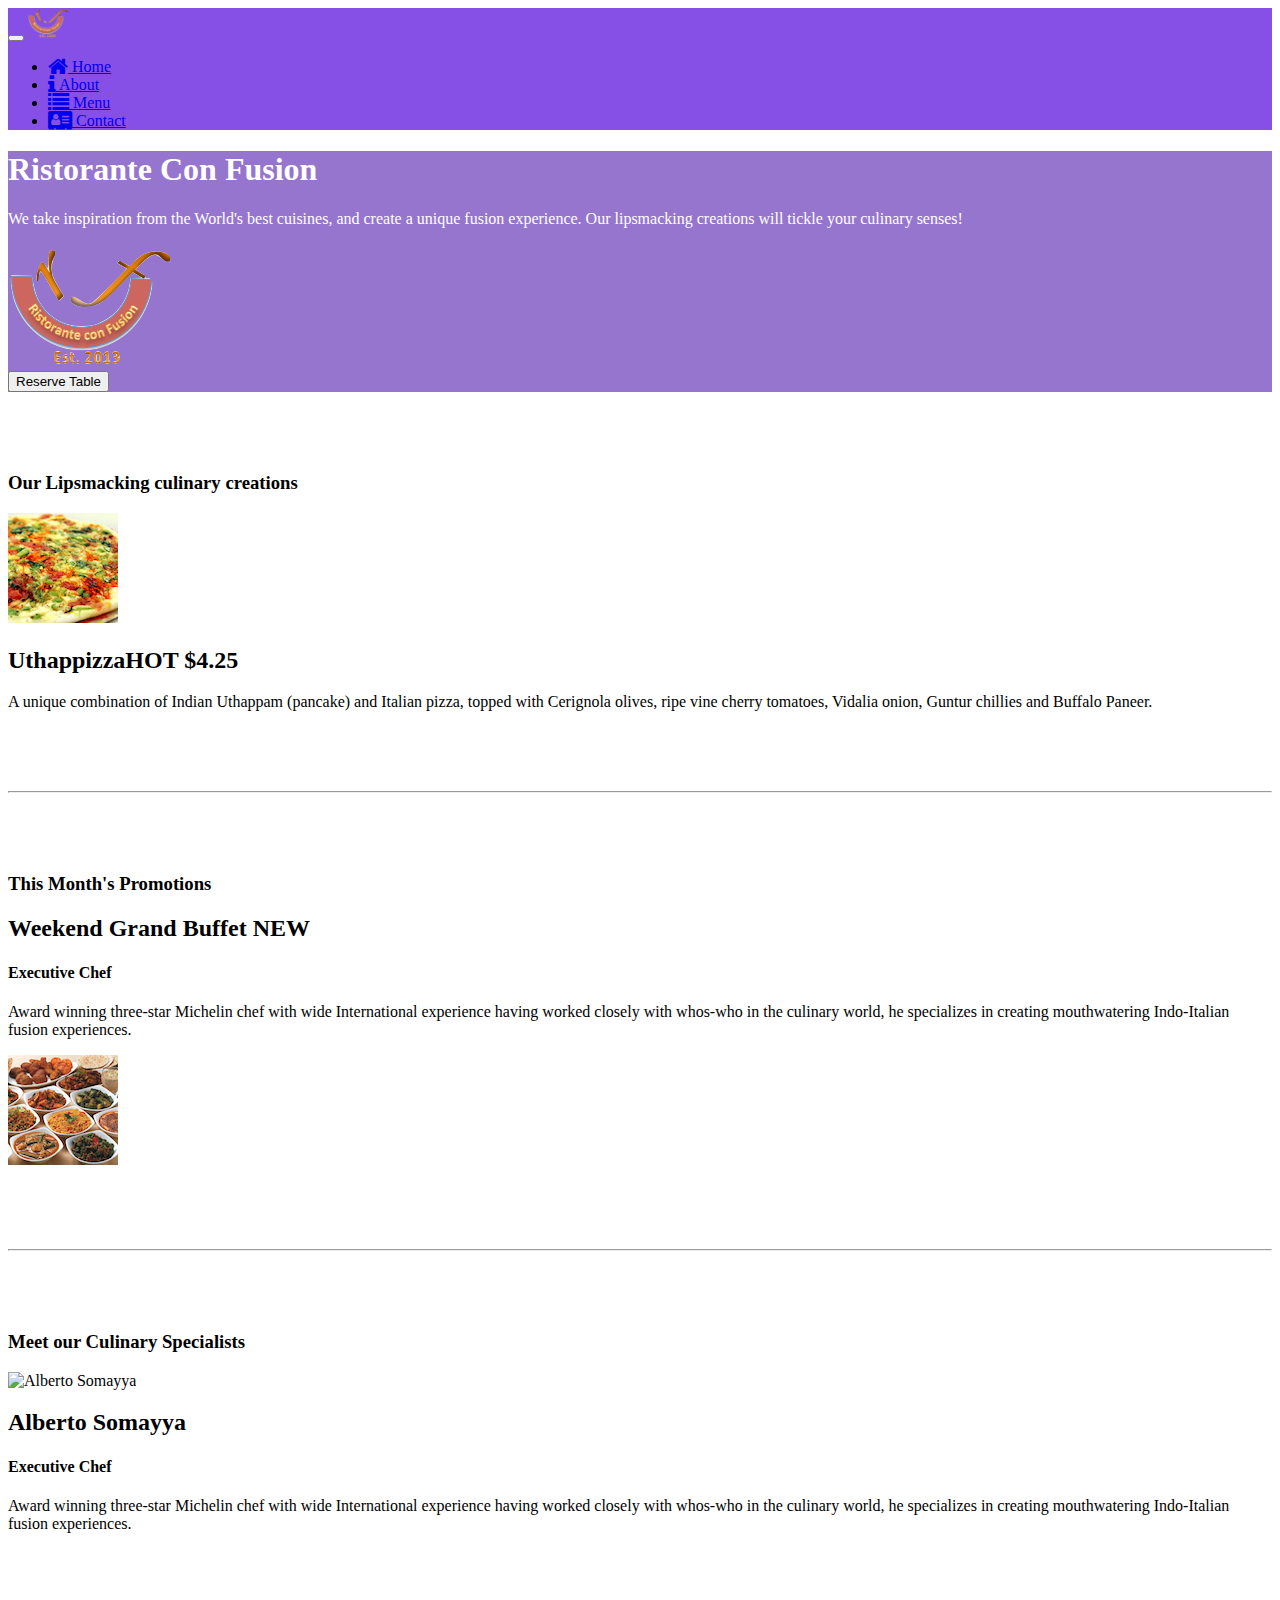
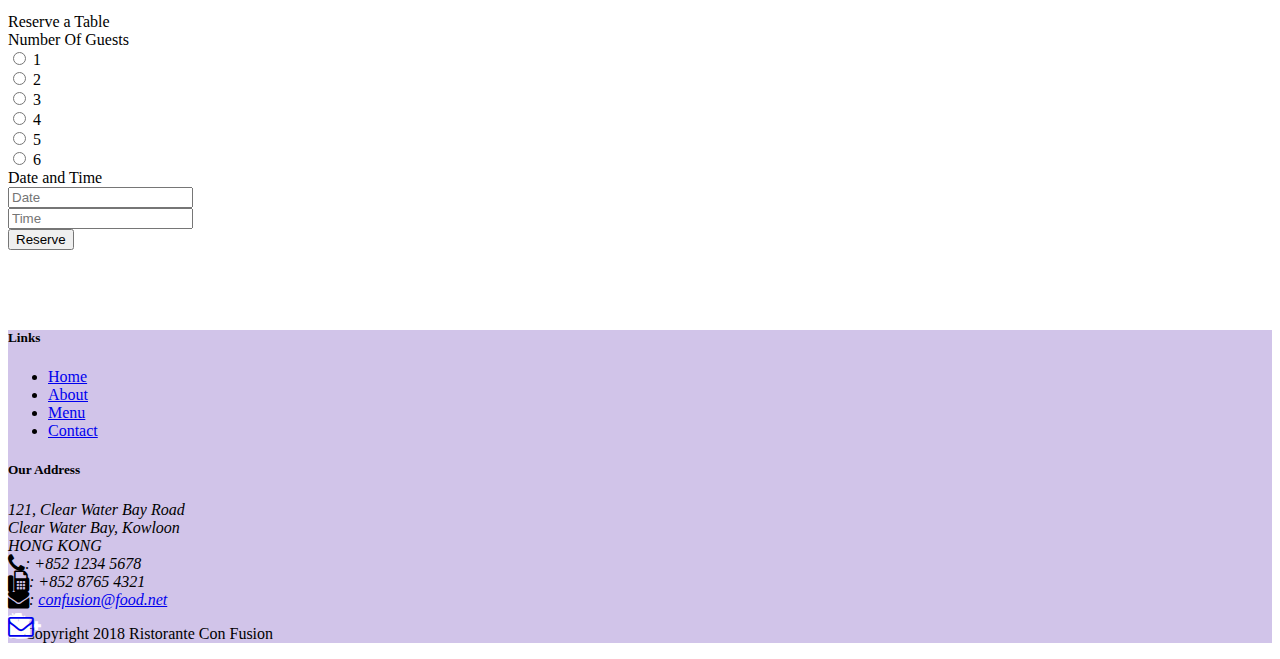
==== index.html @ 888e62ad "commit" ====
<!DOCTYPE html>
<html lang="en">

<head>

    <title>Ristorante Con Fusion: About Us</title>
    <!-- Required meta tags always come first -->
    <meta charset="utf-8">
    <meta name="viewport" content="width=device-width, initial-scale=1, shrink-to-fit=no">
    <meta http-equiv="x-ua-compatible" content="ie=edge">

    <!-- Bootstrap CSS -->
            <link rel="stylesheet" href="https://stackpath.bootstrapcdn.com/bootstrap/4.5.0/css/bootstrap.min.css" integrity="sha384-9aIt2nRpC12Uk9gS9baDl411NQApFmC26EwAOH8WgZl5MYYxFfc+NcPb1dKGj7Sk" crossorigin="anonymous">
        <link rel="stylesheet" href="./css/styles.css">
        <link rel="stylesheet" href="./font-awesome-4.7.0/css/font-awesome.min.css">
        <link rel="stylesheet" href="./bootstrap-social-gh-pages/bootstrap-social.css">
</head>

<body>
    <nav class="navbar navbar-dark navbar-expand-sm fixed-top">
        <div class="container">
            <button class="navbar-toggler" type="button" data-toggle="collapse" data-target="#NB">
                <span class="navbar-toggler-icon"></span>
            </button>
            
            <a class="navbar-brand mr-auto" href="#"><img src="./img/logo.png" height="30" width="41"></a>
            <div class="collapse navbar-collapse" id="NB">
                <ul class="navbar-nav mr-auto">
                        <li class="nav-item"><a class="nav-link active" href="./index.html"><span class="fa fa-home fa-lg"></span> Home</a></li>
                        <li class="nav-item"><a class="nav-link" href="./aboutus.html"><span class="fa fa-info fa-lg"></span> About</a></li>
                        <li class="nav-item"><a class="nav-link" href="#"><span class="fa fa-list fa-lg"></span> Menu</a></li>
                        <li class="nav-item"><a class="nav-link" href="./contactus.html"><span class="fa fa-address-card fa-lg"></span> Contact</a></li>
                </ul>
            </div>
        </div>
    </nav>

    <header class="jumbotron">
        <div class="container">
            <div class="row row-header pt-5">
                <div class="col-12 col-sm-6">
                    <h1>Ristorante Con Fusion</h1>
                    <p>We take inspiration from the World's best cuisines, and create a unique fusion experience. Our lipsmacking creations will tickle your culinary senses!</p>
                </div>
                <div class="col-12 col-sm-3 align-self-center">
                    <img src="./img/logo.png" class="img-fluid">
                </div>
                <div class="col-12 col-sm align-self-center">
                    <button type="button" id="reserve-btn" for="reserve" class="btn btn-warning btn-block">Reserve  Table</button>
                </div>
            </div>
        </div>
    </header>

    <div class="container">

        <div class="row row-content align-items-center">
            <div class="col-12 col-sm-4 order-sm-last col-md-3">
                <h3>Our Lipsmacking culinary creations</h3>
            </div>
            <div class="col col-sm order-sm-first col-md">
            <div class="media">
                <img class="d-flex mr-3 img-thumbnail align-self-center"
                        src="./img/uthappizza.png" alt="Uthappizza">
                <div class="media-body">
                    <h2 class="mt-0">Uthappizza<span class="badge badge-danger">HOT </span> <span class="badge badge-pill badge-secondary">$4.25</span></h2>
                    <p class="d-none d-sm-block">A unique combination of Indian Uthappam (pancake) and
                        Italian pizza, topped with Cerignola olives, ripe vine
                        cherry tomatoes, Vidalia onion, Guntur chillies and
                        Buffalo Paneer.</p>
                </div>
            </div>
            </div>
        </div>
        <hr>



        <div class="row row-content align-items-center">
            <div class="col-12 col-sm-4 order-sm-first col-md-3">
                <h3>This Month's Promotions</h3>
            </div>
            <div class="col col-sm order-sm-last col-md">
                <div class="media">
                    
                    <div class="media-body">
                        <h2 class="mt-0">Weekend Grand Buffet <span class="badge badge-danger">NEW</span></h2>
                        <h4>Executive Chef</h4>
                        <p class="d-none d-sm-block">Award winning three-star Michelin chef with wide
                            International experience having worked closely with
                            whos-who in the culinary world, he specializes in
                            creating mouthwatering Indo-Italian fusion experiences.
                            </p>
                    </div>
                    <img class="d-flex ml-3 img-thumbnail align-self-center"
                            src="./img/buffet.png" alt="buffet">
                </div>
            </div>
        </div>
        <hr>



        <div class="row row-content align-items-center">
            <div class="col-12 col-sm-4 order-sm-last col-md-3">
                <h3>Meet our Culinary Specialists</h3>
            </div>
            <div class="col col-sm order-sm-first col-md">
                <div class="media">
                    <img class="d-flex mr-3 img-thumbnail align-self-center"
                            src="./img/" alt="Alberto Somayya">
                    <div class="media-body">
                        <h2 class="mt-0">Alberto Somayya</h2>
                        <h4>Executive Chef</h4>
                        <p class="d-none d-sm-block">Award winning three-star Michelin chef with wide
                            International experience having worked closely with
                            whos-who in the culinary world, he specializes in
                            creating mouthwatering Indo-Italian fusion experiences.
                            </p>
                    </div>
                </div>
            </div>
        </div>

        <div class=" row-content col-12 col-sm-6 ml-auto mr-auto " id="reserve">
            <div class="card">
                <div class="card-header bg-warning">Reserve a Table</div>
                <div class="card-body">
                    <form>
                        <div class="form-group row">
                            <label class="col-12 col-sm-3 col-form-label">Number Of Guests</label>
                            <div class="col-12 col-sm-9">
                                <div class="custom-control custom-radio custom-control-inline">
                                    <input type="radio" id="customRadioInline1" name="customRadioInline1" class="custom-control-input">
                                    <label class="custom-control-label" for="customRadioInline1">1</label>
                                </div>
                                <div class="custom-control custom-radio custom-control-inline">
                                    <input type="radio" id="customRadioInline2" name="customRadioInline2" class="custom-control-input">
                                    <label class="custom-control-label" for="customRadioInline2">2</label>
                                </div>
    
                                <div class="custom-control custom-radio custom-control-inline">
                                    <input type="radio" id="customRadioInline3" name="customRadioInline3" class="custom-control-input">
                                    <label class="custom-control-label" for="customRadioInline3">3</label>
                                </div>
    
                                <div class="custom-control custom-radio custom-control-inline">
                                    <input type="radio" id="customRadioInline4" name="customRadioInline4" class="custom-control-input">
                                    <label class="custom-control-label" for="customRadioInline4">4</label>
                                </div>
    
                                <div class="custom-control custom-radio custom-control-inline">
                                    <input type="radio" id="customRadioInline5" name="customRadioInline5" class="custom-control-input">
                                    <label class="custom-control-label" for="customRadioInline5">5</label>
                                </div>
    
                                <div class="custom-control custom-radio custom-control-inline">
                                    <input type="radio" id="customRadioInline6" name="customRadioInline6" class="custom-control-input">
                                    <label class="custom-control-label" for="customRadioInline6">6</label>
                                </div>
                            </div>
                            

                        </div>

                        <div class="form-group row">
                            <label class="col-12 col-md-3 col-form-label" for="dateandtime">Date and Time</label>
                            
                            <div class="col-md-4">
                                <input type="text" class=" form-control" placeholder="Date">
                            </div>
                            <div class="col-md-4">
                                <input type="text" class=" form-control" placeholder="Time">
                            </div>
                            
                        </div>

                        <div class="form-group row">
                            <div class="offset-md-3 col-md-10">
                                <button type="submit" class="btn btn-primary">Reserve</button>
                            </div>
                        </div>
                    </form>
                </div>
            </div>
        </div>
        
        
    </div>

    

    

    <footer class="footer">
        <div class="container">
            <div class="row">             
                <div class="col-4 offset-1 col-sm-2">
                    <h5>Links</h5>
                    <ul class="list-unstyled">
                        <li><a href="#">Home</a></li>
                        <li><a href="aboutus.html">About</a></li>
                        <li><a href="#">Menu</a></li>
                        <li><a href="contactus.html">Contact</a></li>
                    </ul>
                </div>
                <div class="col-7 col-sm-5">
                    <h5>Our Address</h5>
                    <address>
		              121, Clear Water Bay Road<br>
		              Clear Water Bay, Kowloon<br>
		              HONG KONG<br>
                      <i class="fa fa-phone fa-lg"></i>: +852 1234 5678<br>
                      <i class="fa fa-fax fa-lg"></i>: +852 8765 4321<br>
                      <i class="fa fa-envelope fa-lg"></i>: 
                      <a href="mailto:confusion@food.net">confusion@food.net</a>
		           </address>
                </div>
                <div class="col-12 col-sm-4 align-self-center">
                    <div class="text-center">
                        <a class="btn btn-social-icon btn-google" href="http://google.com/+"><i class="fa fa-google-plus"></i></a>
                        <a class="btn btn-social-icon btn-facebook" href="http://www.facebook.com/profile.php?id="><i class="fa fa-facebook"></i></a>
                        <a class="btn btn-social-icon btn-linkedin" href="http://www.linkedin.com/in/"><i class="fa fa-linkedin"></i></a>
                        <a class="btn btn-social-icon btn-twitter" href="http://twitter.com/"><i class="fa fa-twitter"></i></a>
                        <a class="btn btn-social-icon btn-google" href="http://youtube.com/"><i class="fa fa-youtube"></i></a>
                        <a class="btn btn-social-icon" href="mailto:"><i class="fa fa-envelope-o"></i></a>
                    </div>
                </div>
           </div>
           <div class="row justify-content-center">             
                <div class="col-auto">
                    <p>© Copyright 2018 Ristorante Con Fusion</p>
                </div>
           </div>
        </div>
    </footer>
    <!-- jQuery first, then Popper.js, then Bootstrap JS. -->
    <script src="https://code.jquery.com/jquery-3.3.1.slim.min.js" integrity="sha384-q8i/X+965DzO0rT7abK41JStQIAqVgRVzpbzo5smXKp4YfRvH+8abtTE1Pi6jizo" crossorigin="anonymous"></script>
    <script src="https://cdnjs.cloudflare.com/ajax/libs/popper.js/1.14.6/umd/popper.min.js" integrity="sha384-wHAiFfRlMFy6i5SRaxvfOCifBUQy1xHdJ/yoi7FRNXMRBu5WHdZYu1hA6ZOblgut" crossorigin="anonymous"></script>
    <script src="https://stackpath.bootstrapcdn.com/bootstrap/4.2.1/js/bootstrap.min.js" integrity="sha384-B0UglyR+jN6CkvvICOB2joaf5I4l3gm9GU6Hc1og6Ls7i6U/mkkaduKaBhlAXv9k" crossorigin="anonymous"></script>
    <script src="./app.js"></script>
</body>

</html>
---- css/styles.css ----
.jumbotron{
    background: #9575CD ;
    margin-bottom: 0px;
    color: #fff;
}

nav{
    background-color: #6b27e0d0;
    z-index: 1;
}

body{
    z-index: 0;

}



.about-us{
    margin-top: 0%;
}



.row-content,content{
    margin:80px 0px;
}

.footer{
    background-color: #D1C4E9;
}

.footer-content{
    padding-top: 20px;
}
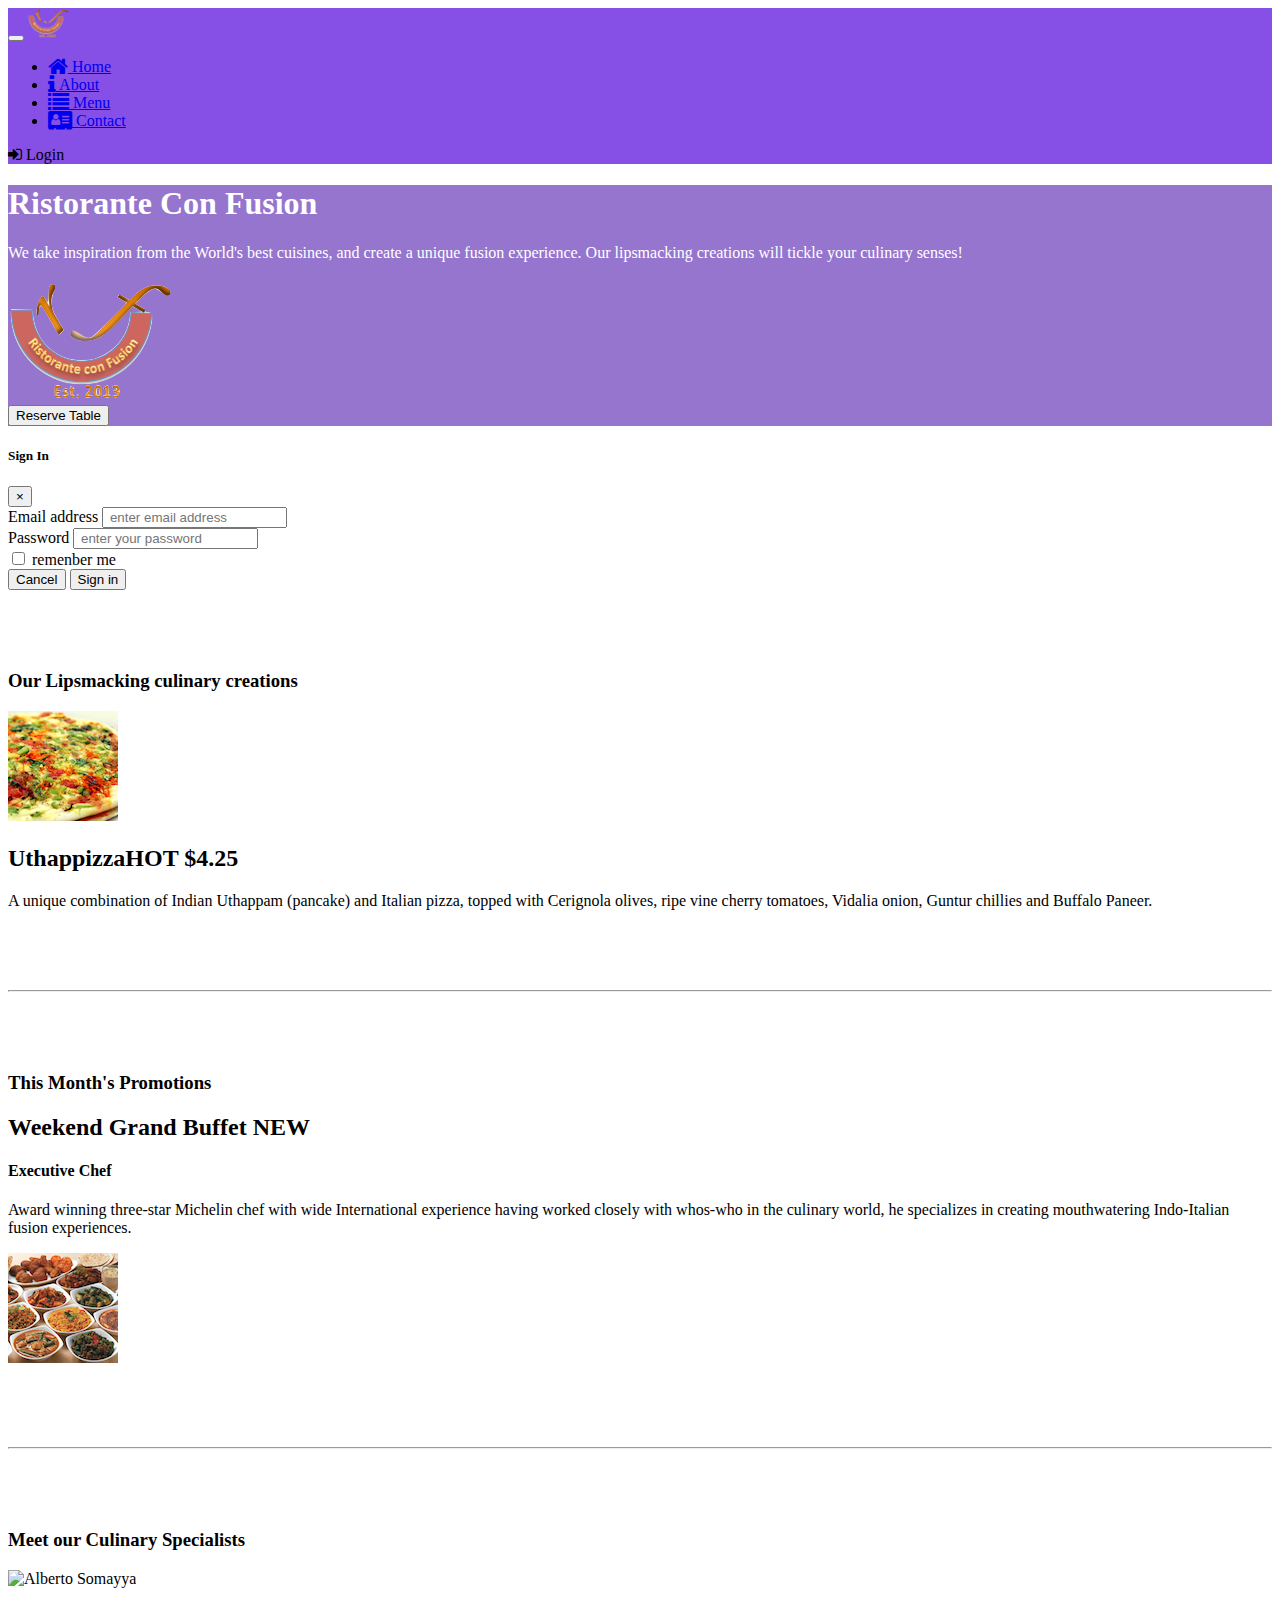
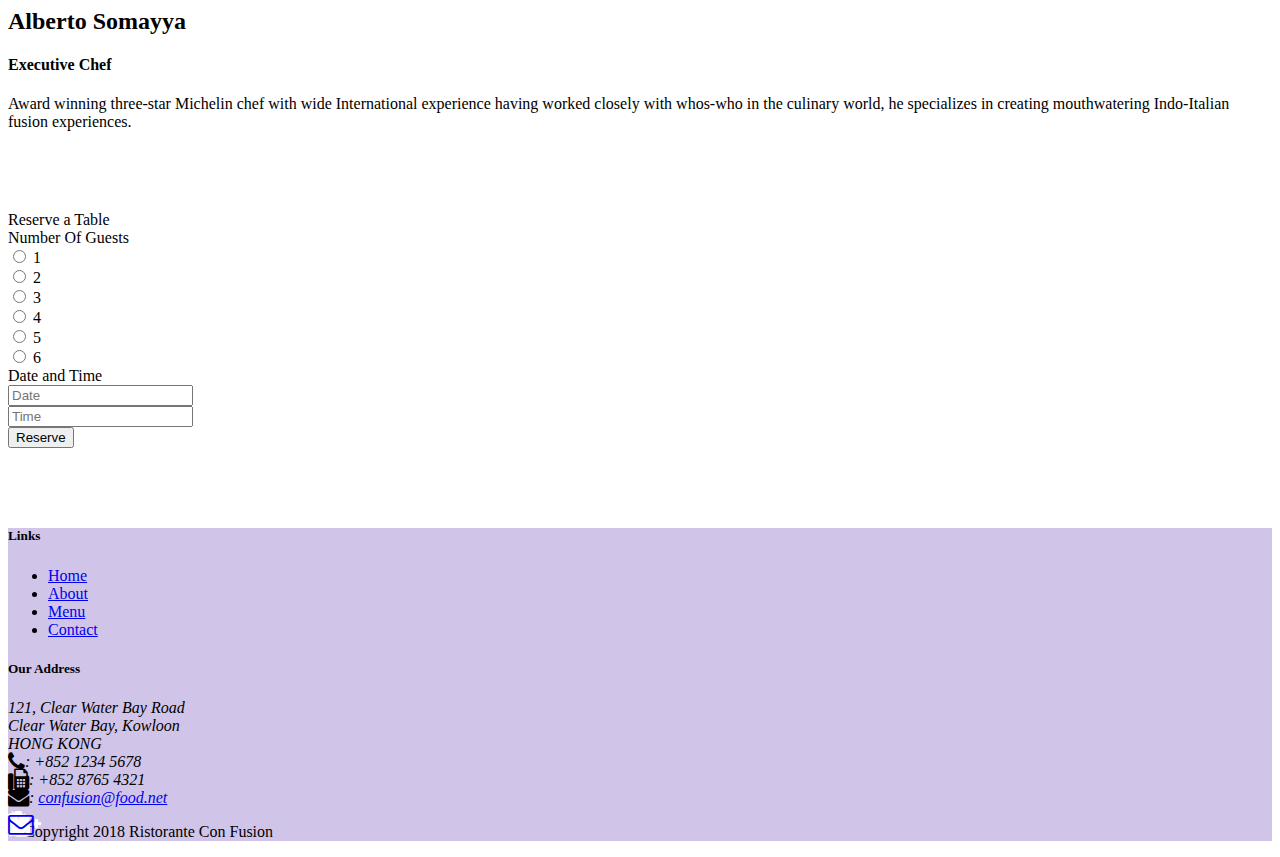
==== commit e87f57f8: ".." ====
--- a/index.html
+++ b/index.html
@@ -31,6 +31,10 @@
                         <li class="nav-item"><a class="nav-link" href="#"><span class="fa fa-list fa-lg"></span> Menu</a></li>
                         <li class="nav-item"><a class="nav-link" href="./contactus.html"><span class="fa fa-address-card fa-lg"></span> Contact</a></li>
                 </ul>
+                <span class="navbar-text">
+                    <a data-toggle="modal" data-target="#loginModal">
+                    <span class="fa fa-sign-in"></span> Login</a>
+                </span>
             </div>
         </div>
     </nav>
@@ -46,11 +50,58 @@
                     <img src="./img/logo.png" class="img-fluid">
                 </div>
                 <div class="col-12 col-sm align-self-center">
-                    <button type="button" id="reserve-btn" for="reserve" class="btn btn-warning btn-block">Reserve  Table</button>
+                    <button type="button" id="reserve-click"  data-toggle="tooltip" data-placement="left"  data-html="true" title="Or Call us at  <br><strong>+852 12345678</strong>"
+                    for="reserve" class="btn btn-warning btn-block">Reserve  Table</button>
                 </div>
             </div>
         </div>
     </header>
+
+
+
+                        <!-- modal -->
+
+
+
+
+
+    <div class="modal fade" id="loginModal" tabindex="-1" role="dialog" >
+        <div class="modal-dialog modal-dialog-centered" role="document">
+          <div class="modal-content">
+            <div class="modal-header">
+              <h5 class="modal-title" id="exampleModalLongTitle">Sign In</h5>
+              <button type="button" class="close" data-dismiss="modal" aria-label="Close">
+                <span aria-hidden="true">&times;</span>
+              </button>
+            </div>
+            <div class="modal-body">
+                <form>
+                    <div class="form-group col-8">
+                        <label for="inputemail">Email address</label>
+                        <input type="email" class="form-control" id="inputemail" placeholder=" enter email address">
+                    </div>
+
+                    <div class="form-group col-8">
+                        <label for="password">Password</label>
+                        <input type="password" class="form-control" id="password" placeholder=" enter your password">
+                    </div>
+
+                    <div class="form-check ml-auto">
+                        <input type="checkbox" class="form-check-input" id="exampleCheck1">
+                        <label class="form-check-label" for="exampleCheck1">remenber me</label>
+                    </div>
+
+                    <div class="form-row">
+                        <button type="button" class="btn btn-secondary btn-sm ml-auto" data-dismiss="modal">Cancel</button>
+                        <button type="submit" class="btn btn-primary btn-sm ml-1">Sign in</button>        
+                    </div>
+
+                </form>
+            </div>
+            
+          </div>
+        </div>
+      </div>
 
     <div class="container">
 
--- a/css/styles.css
+++ b/css/styles.css
@@ -31,8 +31,16 @@
 
 .footer{
     background-color: #D1C4E9;
+    
 }
 
 .footer-content{
     padding-top: 20px;
+}
+
+.tab-content {
+    border-left: 1px solid #ddd;
+    border-right: 1px solid #ddd;
+    border-bottom: 1px solid #ddd;
+    padding: 10px;
 }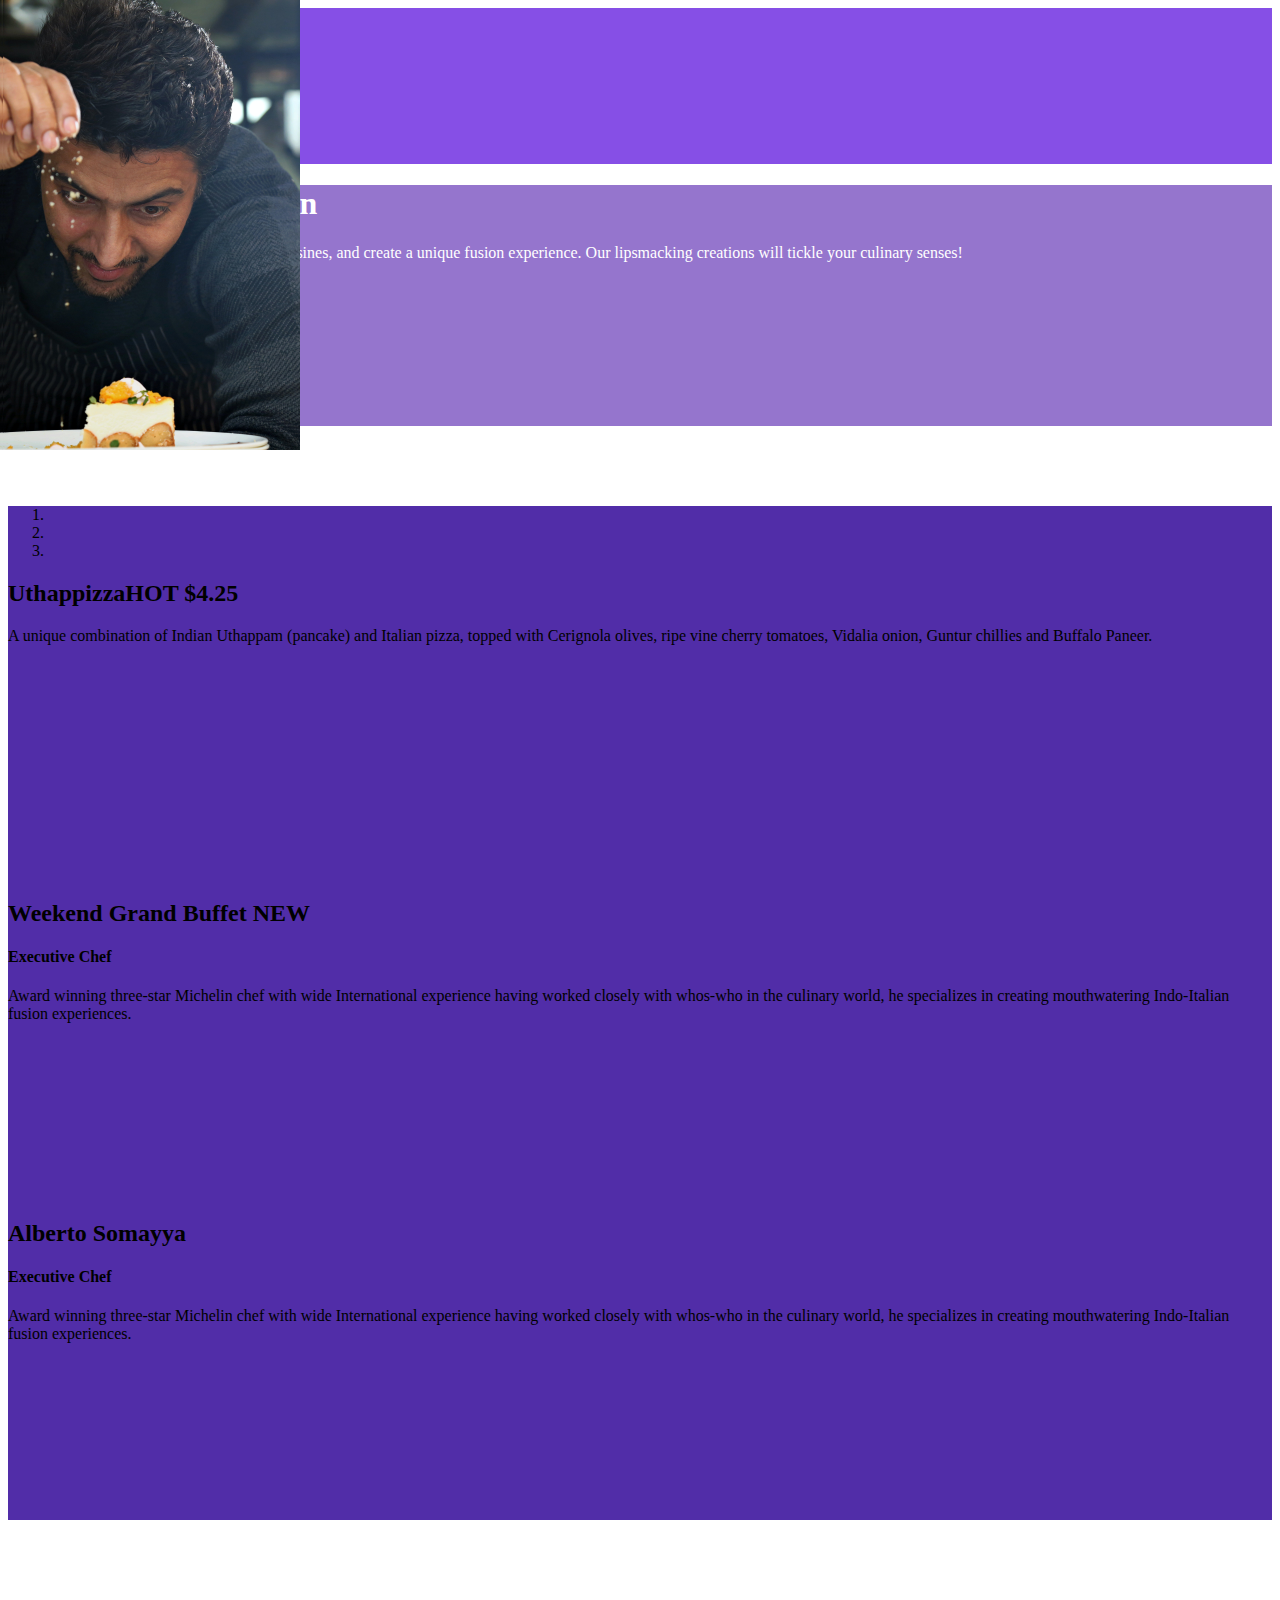
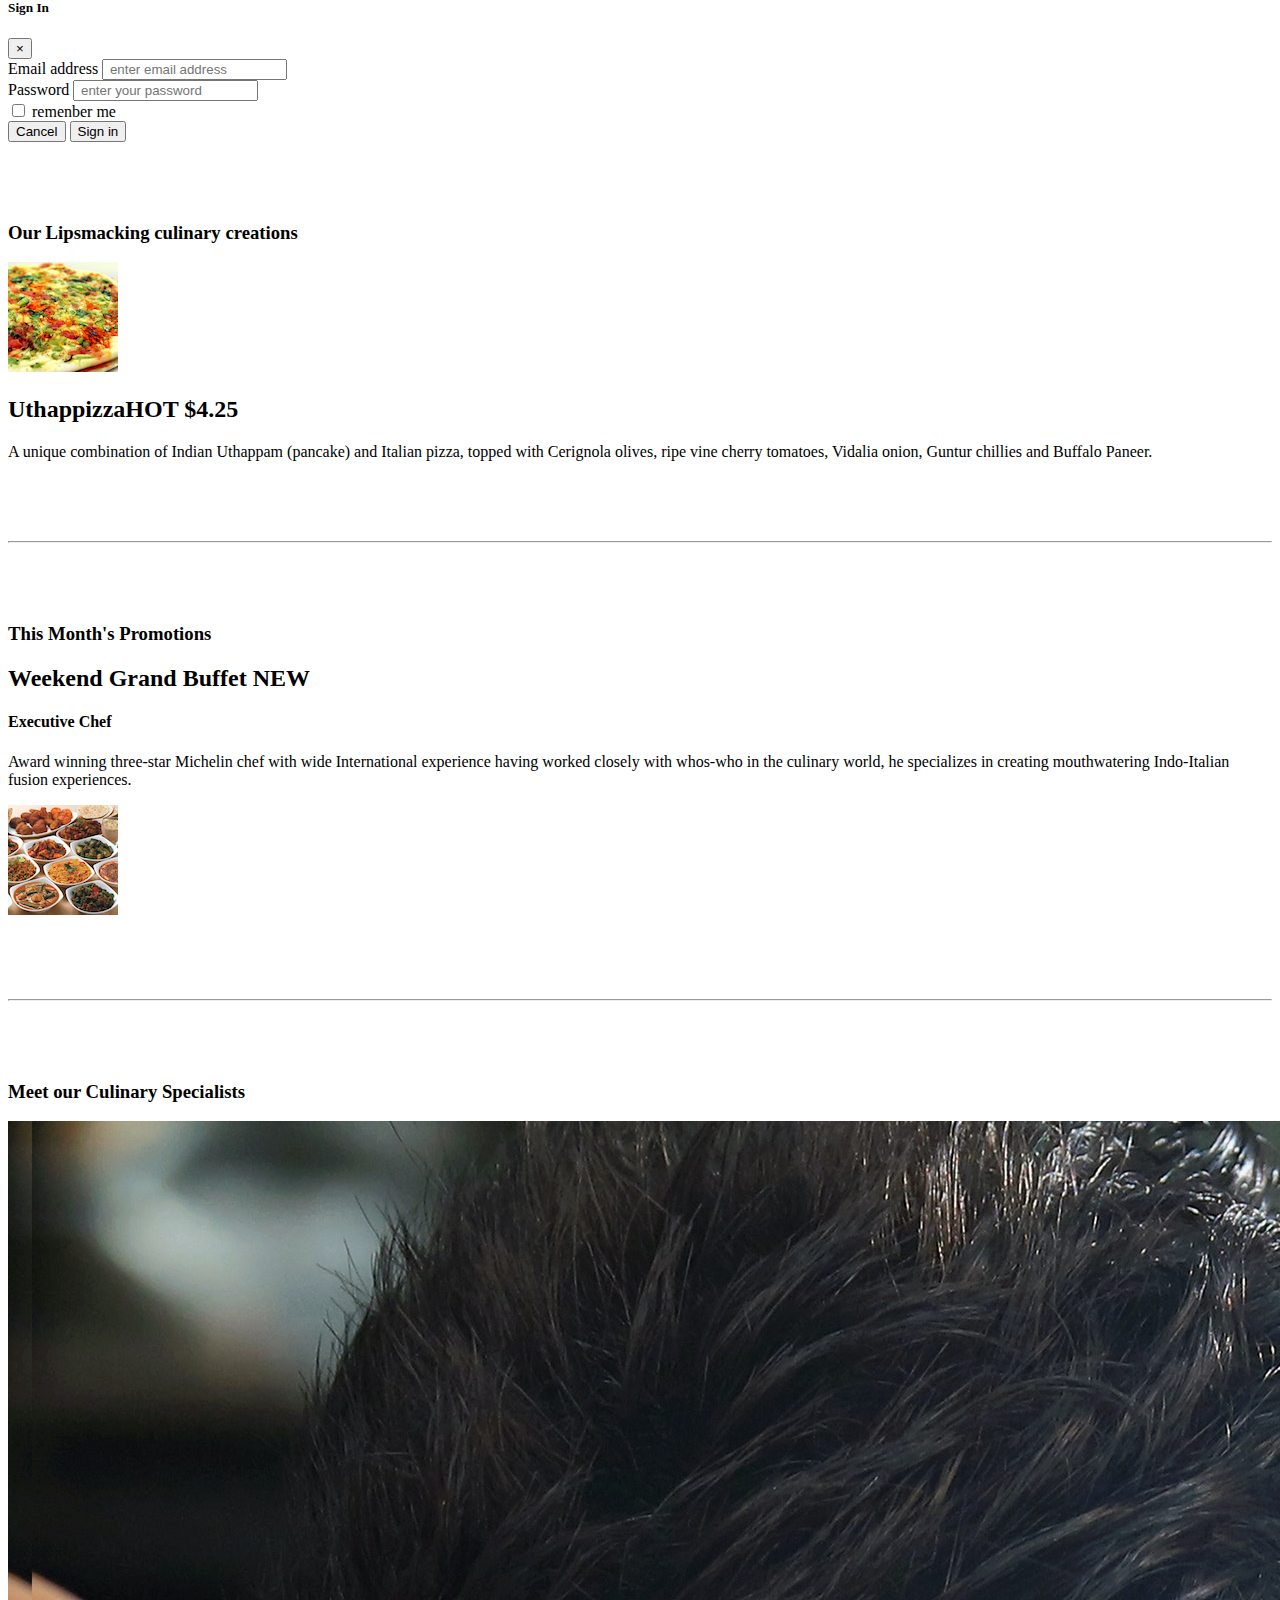
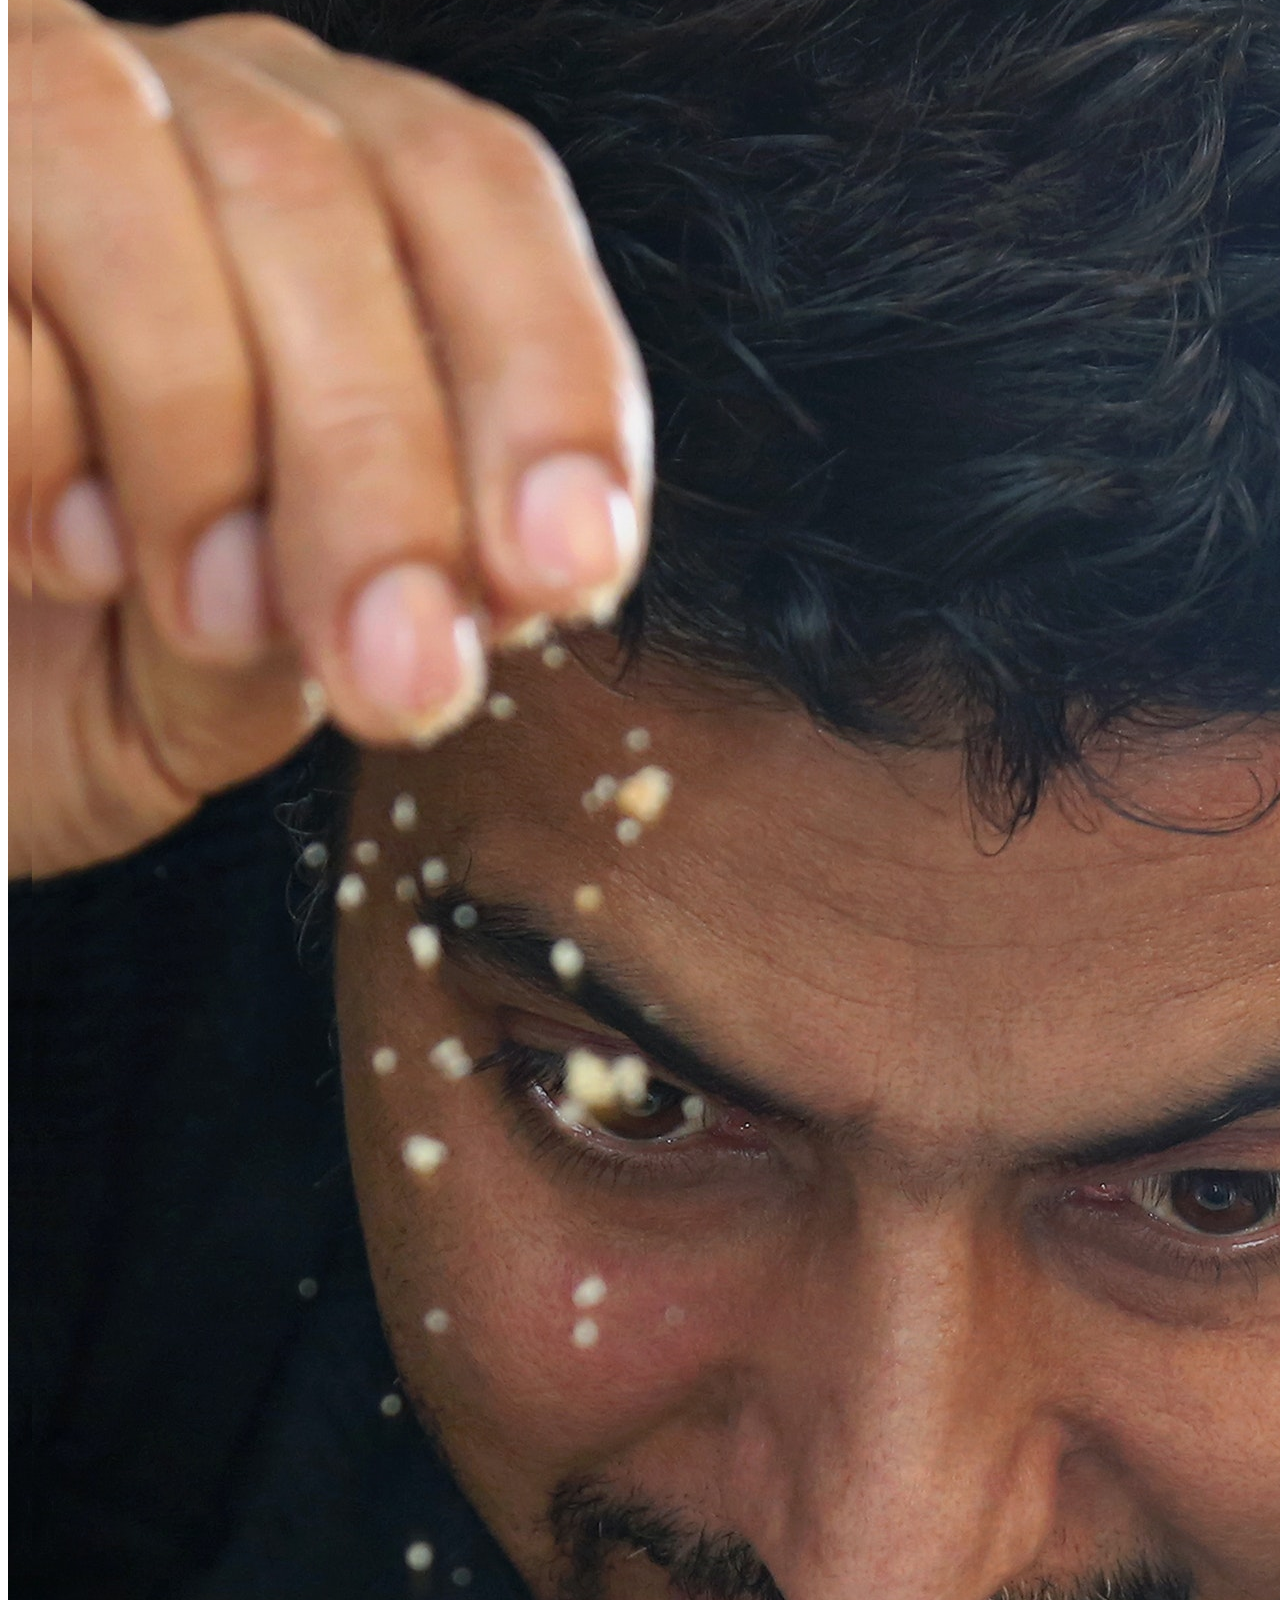
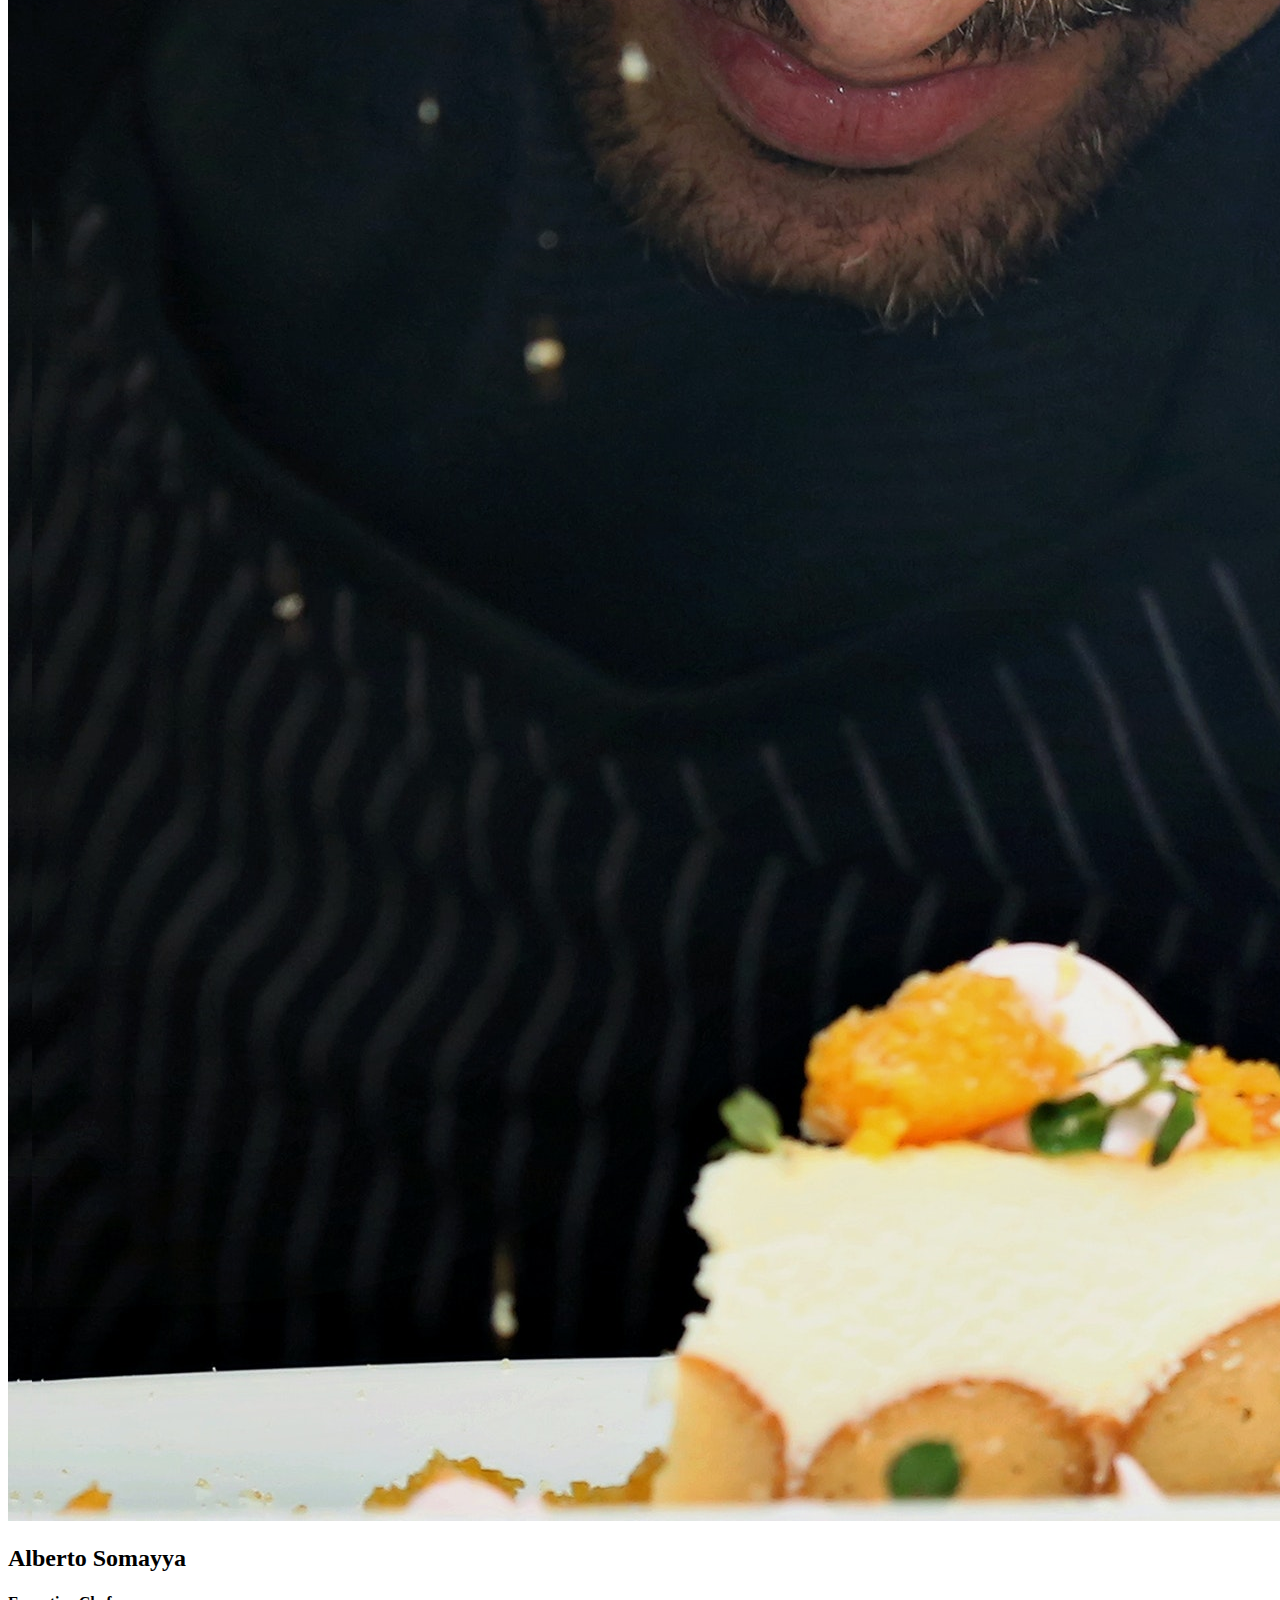
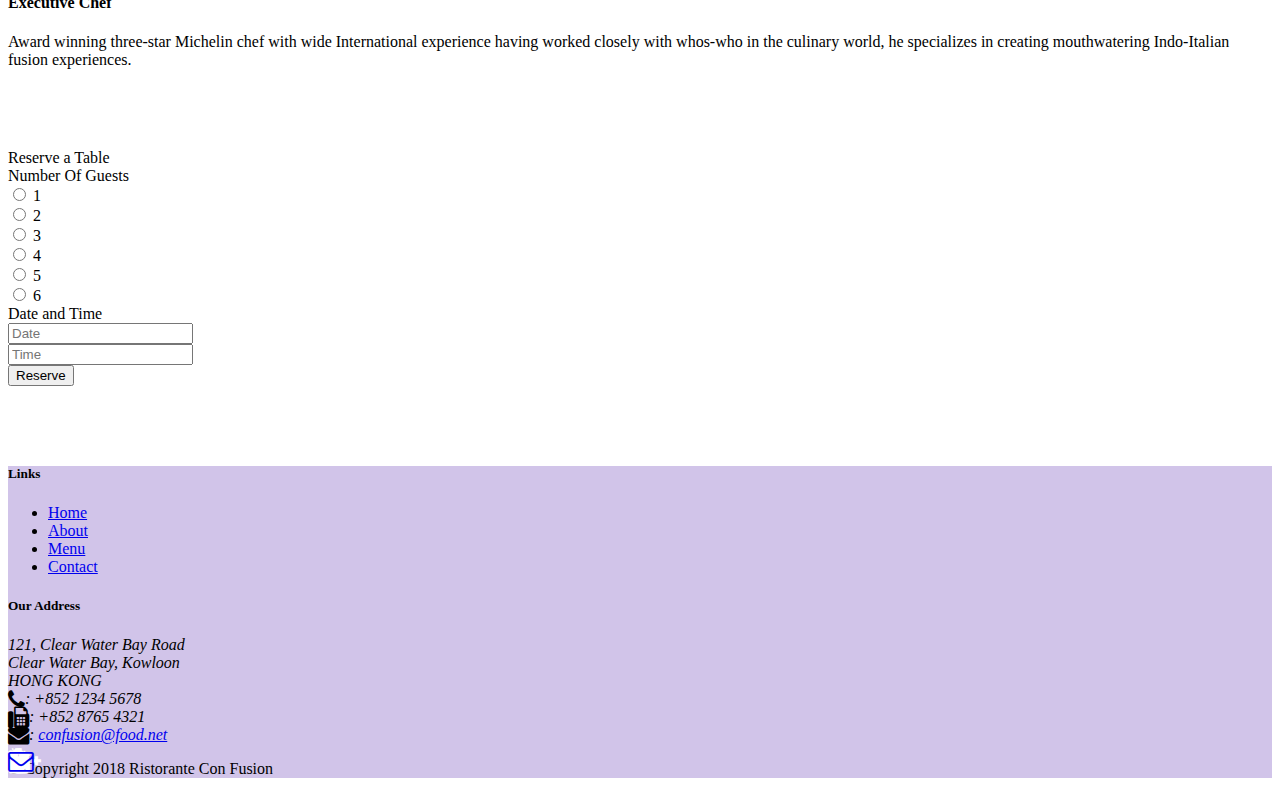
==== commit 2c59f2c7: "....." ====
--- a/index.html
+++ b/index.html
@@ -57,6 +57,68 @@
         </div>
     </header>
 
+                        <!-- Carousel -->
+
+                        <div class="row row-content">
+                            <div class="col">
+                               <div class="carousel slide" id="carouselslides" data-ride="carousel" >
+                                <ol class="carousel-indicators">
+                                    <li data-target="#carouselslides" data-slide-to="0" class="active"></li>
+                                    <li data-target="#carouselslides" data-slide-to="1"></li>
+                                    <li data-target="#carouselslides" data-slide-to="2"></li>
+                                  </ol>
+                                 <div class="carousel-inner" role="listbox">
+                                     <div class="carousel-item active">
+                                         <img class="d-block img-fluid "  src="./img/uthappizza.png">
+
+                                         <div class="carousel-caption d-none d-md-block">
+                                            <h2 class="mt-0">Uthappizza<span class="badge badge-danger">HOT </span> <span class="badge badge-pill badge-secondary">$4.25</span></h2>
+                                            <p class="d-none d-sm-block">A unique combination of Indian Uthappam (pancake) and
+                                                   Italian pizza, topped with Cerignola olives, ripe vine
+                                                   cherry tomatoes, Vidalia onion, Guntur chillies and
+                                                   Buffalo Paneer.</p>
+                                         </div>
+                                         
+                                     </div>
+
+                                     <div class="carousel-item ">
+                                        <img class="d-block img-fluid "  src="./img/buffet.png">
+                                        <div class="carousel-caption d-none d-md-block">
+                                            <h2 class="mt-0">Weekend Grand Buffet <span class="badge badge-danger">NEW</span></h2>
+                                            <h4>Executive Chef</h4>
+                                            <p class="d-none d-sm-block">Award winning three-star Michelin chef with wide
+                                                International experience having worked closely with
+                                                whos-who in the culinary world, he specializes in
+                                                creating mouthwatering Indo-Italian fusion experiences.
+                                                </p>
+                                         </div>
+                                    </div>
+
+                                    <div class="carousel-item ">
+                                        <img class="d-block img-fluid h"  src="./img/man-pouring-condiment-on-plate-of-food-2494658.jpg" >
+                                        <div class="carousel-caption d-none d-md-block">
+                                        <h2 class="mt-0">Alberto Somayya</h2>
+                                        <h4>Executive Chef</h4>
+                                        <p class="d-none d-sm-block">Award winning three-star Michelin chef with wide
+                                            International experience having worked closely with
+                                            whos-who in the culinary world, he specializes in
+                                            creating mouthwatering Indo-Italian fusion experiences.
+                                            </p>
+                                         </div>
+                                    </div>
+                                 </div>
+                                 <a class="carousel-control-prev" href="#carouselslides" role="button" data-slide="prev">
+                                    <span class="carousel-control-prev-icon" aria-hidden="true"></span>
+                                    <span class="sr-only">Previous</span>
+                                  </a>
+                                  <a class="carousel-control-next" href="#carouselslides" role="button" data-slide="next">
+                                    <span class="carousel-control-next-icon" aria-hidden="true"></span>
+                                    <span class="sr-only">Next</span>
+                                  </a>
+                               </div> 
+                            </div>
+                        </div>
+
 
 
                         <!-- modal -->
@@ -115,10 +177,10 @@
                         src="./img/uthappizza.png" alt="Uthappizza">
                 <div class="media-body">
                     <h2 class="mt-0">Uthappizza<span class="badge badge-danger">HOT </span> <span class="badge badge-pill badge-secondary">$4.25</span></h2>
-                    <p class="d-none d-sm-block">A unique combination of Indian Uthappam (pancake) and
-                        Italian pizza, topped with Cerignola olives, ripe vine
-                        cherry tomatoes, Vidalia onion, Guntur chillies and
-                        Buffalo Paneer.</p>
+                     <p class="d-none d-sm-block">A unique combination of Indian Uthappam (pancake) and
+                                                   Italian pizza, topped with Cerignola olives, ripe vine
+                                                   cherry tomatoes, Vidalia onion, Guntur chillies and
+                                                   Buffalo Paneer.</p>
                 </div>
             </div>
             </div>
@@ -159,7 +221,7 @@
             <div class="col col-sm order-sm-first col-md">
                 <div class="media">
                     <img class="d-flex mr-3 img-thumbnail align-self-center"
-                            src="./img/" alt="Alberto Somayya">
+                            src="./img/man-pouring-condiment-on-plate-of-food-2494658.jpg" alt="Alberto Somayya">
                     <div class="media-body">
                         <h2 class="mt-0">Alberto Somayya</h2>
                         <h4>Executive Chef</h4>
--- a/css/styles.css
+++ b/css/styles.css
@@ -43,4 +43,22 @@
     border-right: 1px solid #ddd;
     border-bottom: 1px solid #ddd;
     padding: 10px;
-}+}
+
+#carouselslides{
+    background: #512DA8;
+}
+
+.carousel-item{
+    height: 300px;
+}
+
+.carousel-item img{
+    min-height: 300px;
+    width: 300px;
+    position: absolute;
+    top: 0;
+    left: 0;
+    
+}
+
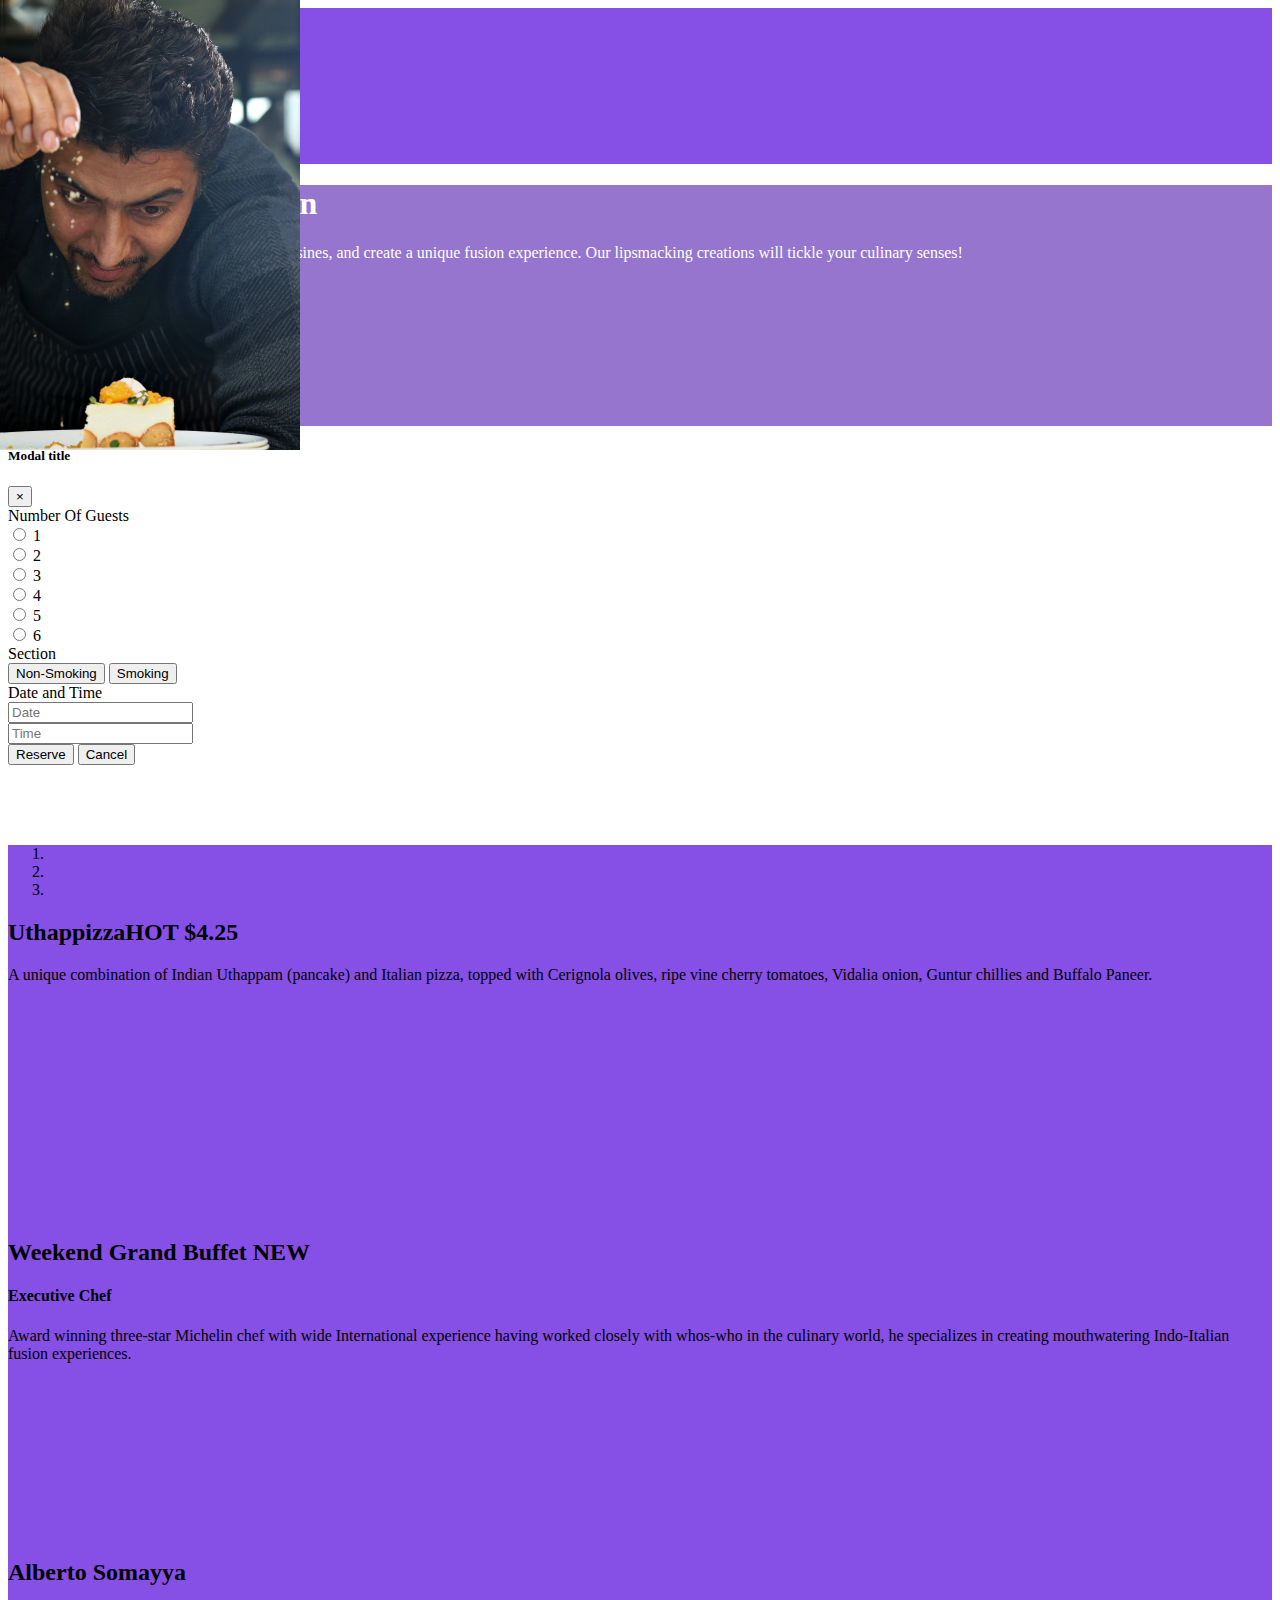
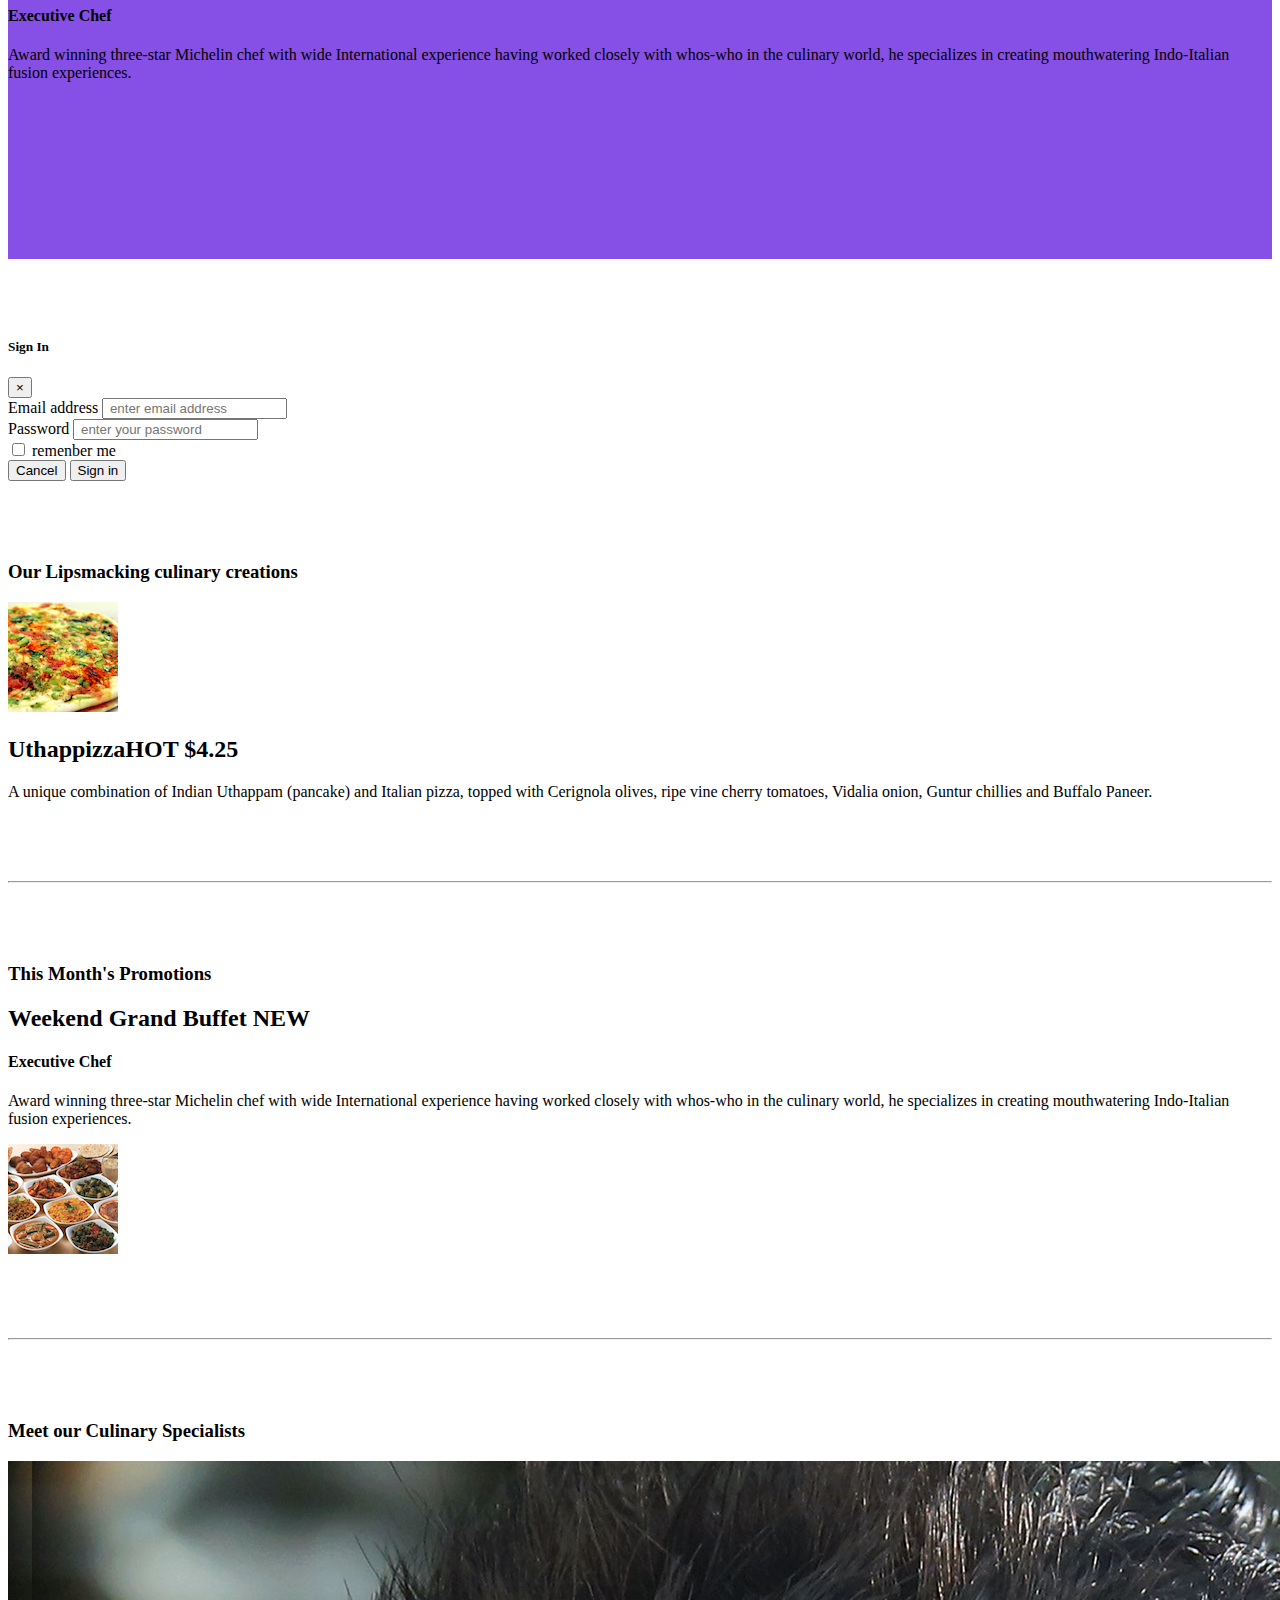
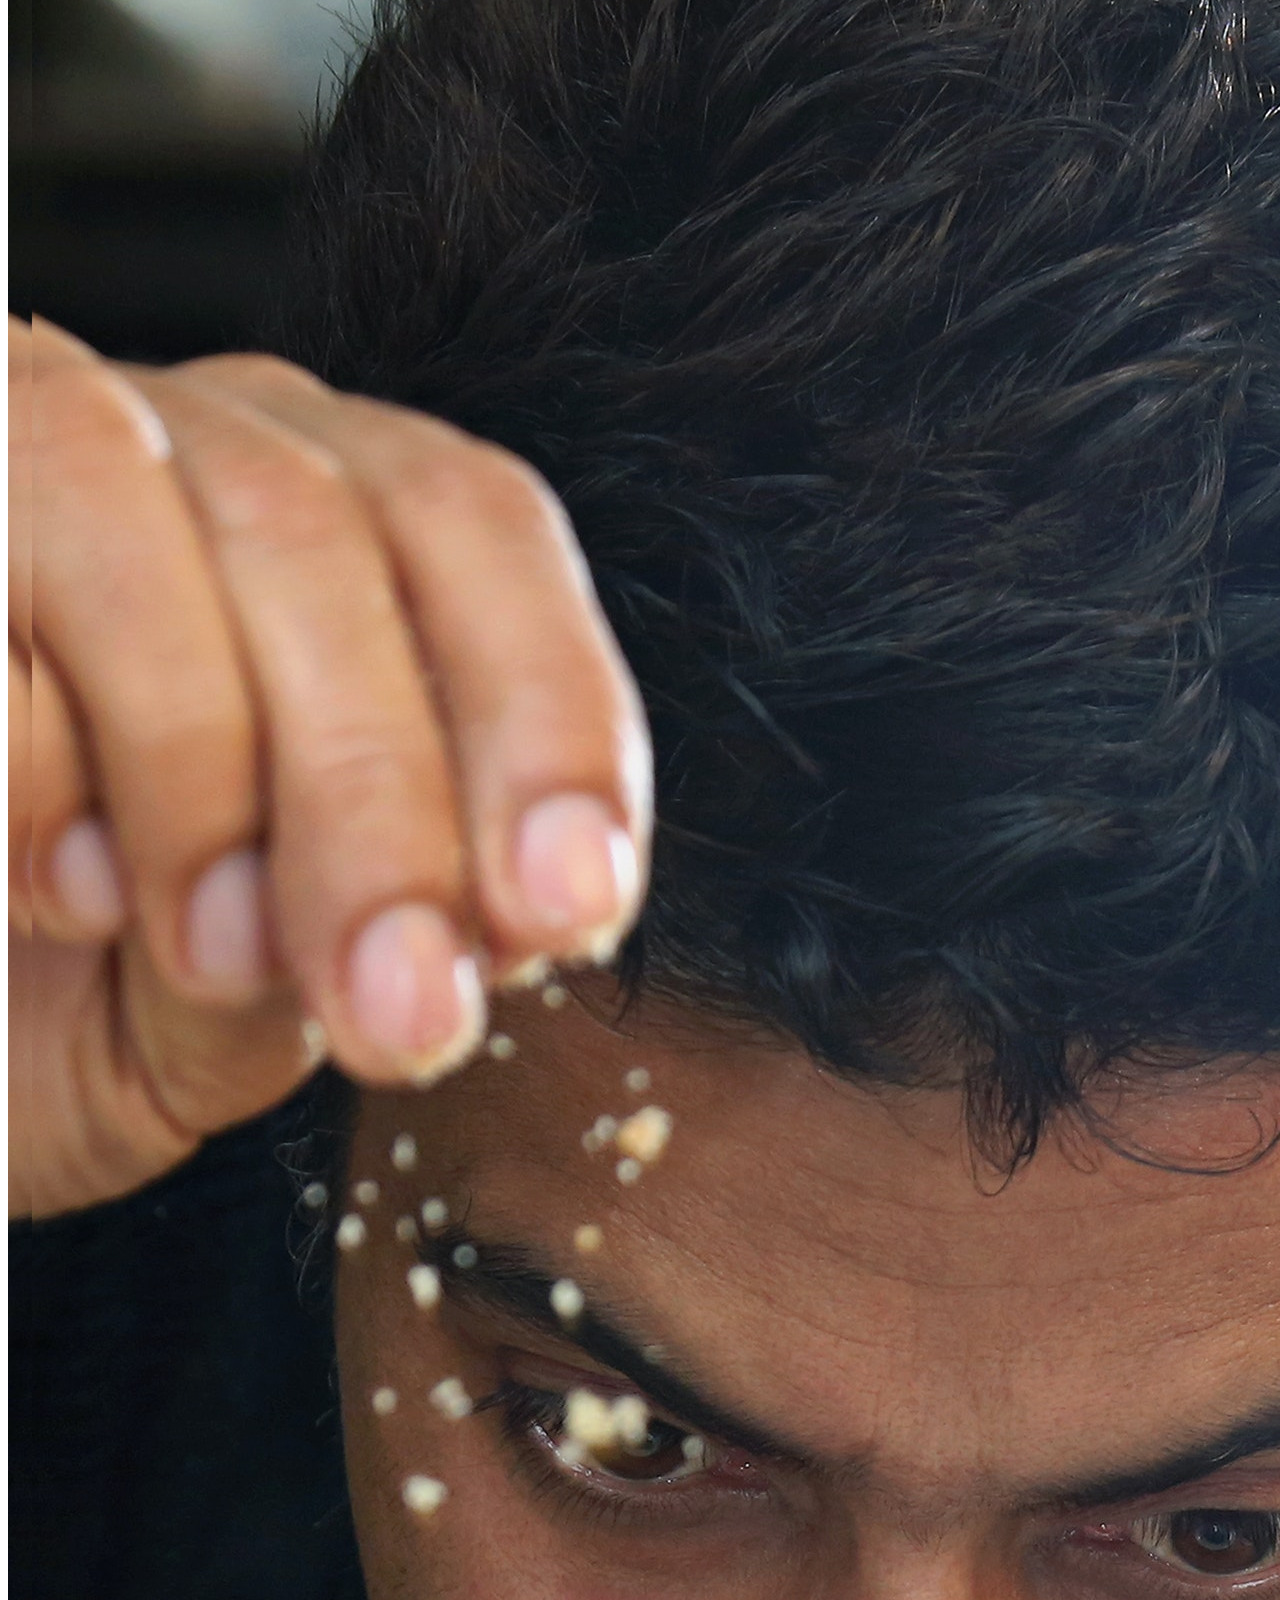
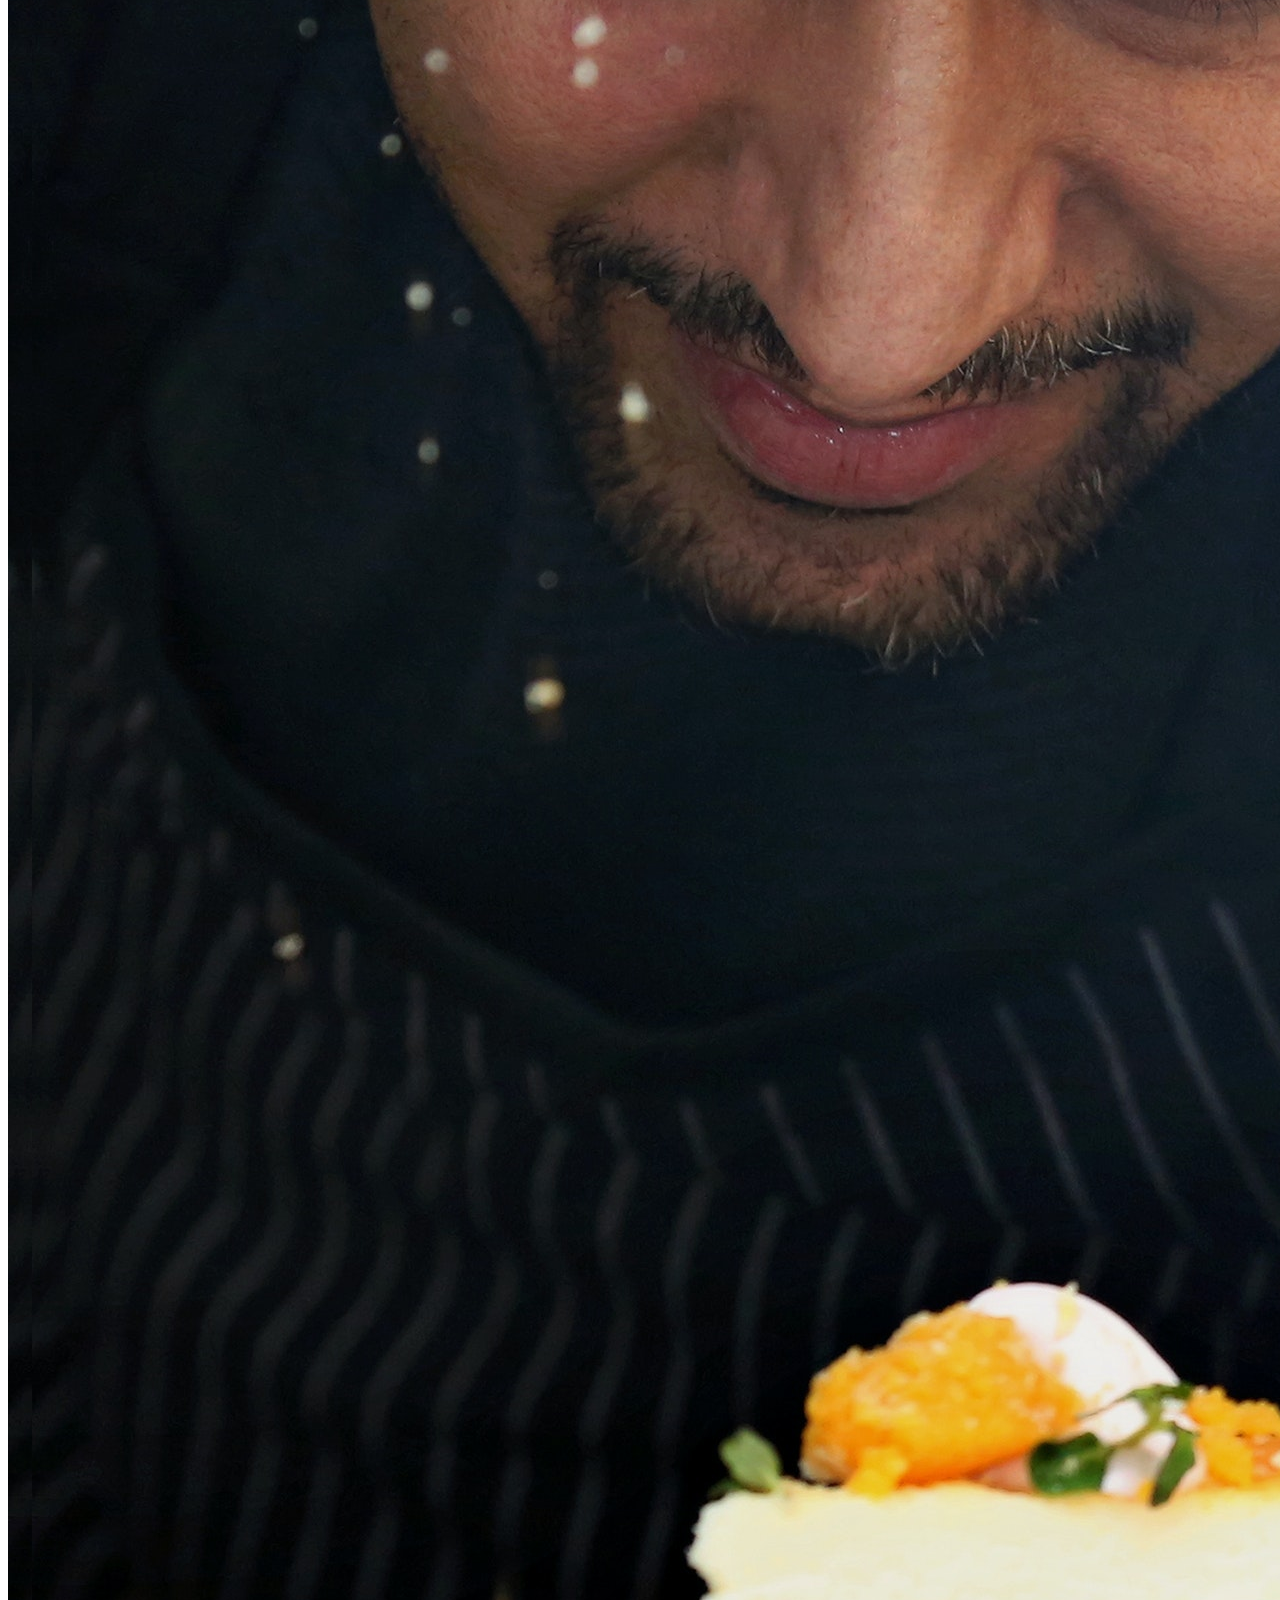
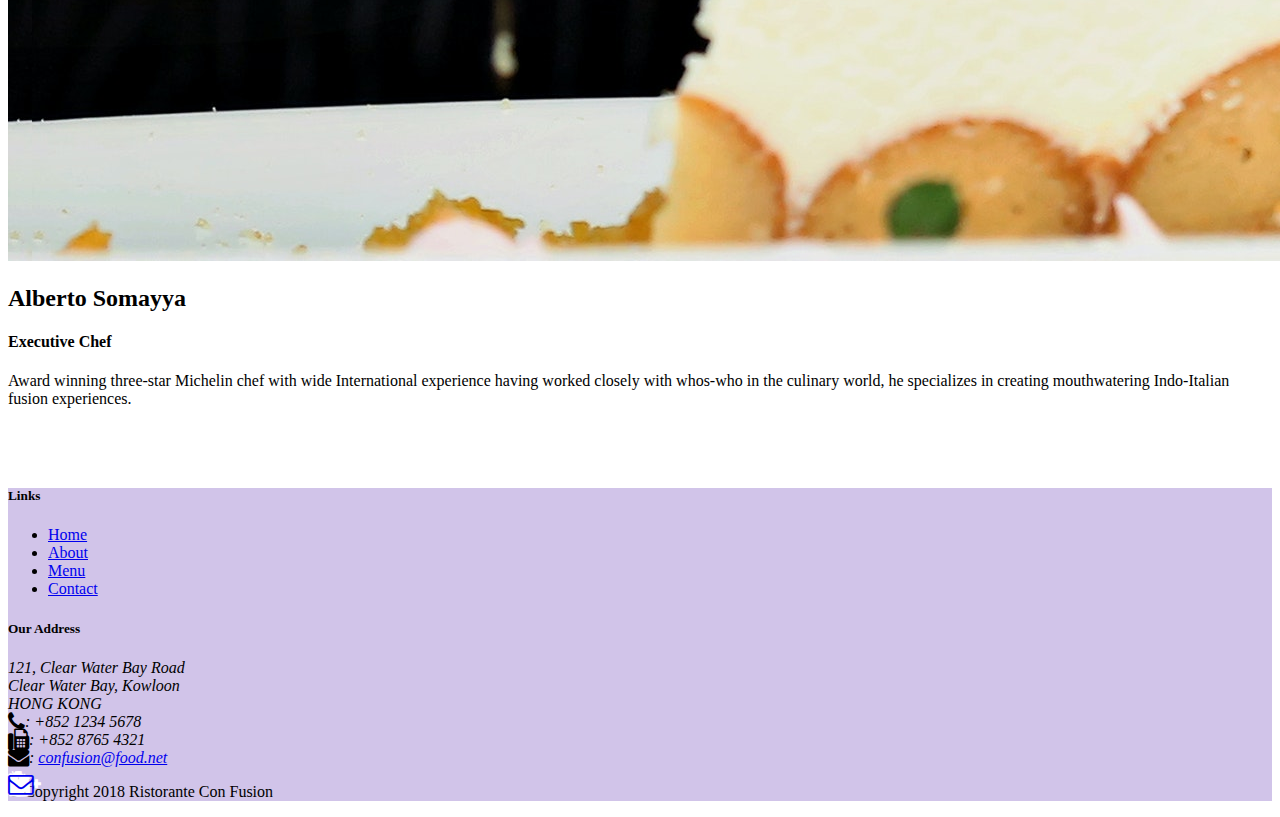
==== commit 1f852635: "...." ====
--- a/index.html
+++ b/index.html
@@ -50,15 +50,98 @@
                     <img src="./img/logo.png" class="img-fluid">
                 </div>
                 <div class="col-12 col-sm align-self-center">
-                    <button type="button" id="reserve-click"  data-toggle="tooltip" data-placement="left"  data-html="true" title="Or Call us at  <br><strong>+852 12345678</strong>"
-                    for="reserve" class="btn btn-warning btn-block">Reserve  Table</button>
+                    <button type="button" id="reserve-click" data-toggle="modal" data-target="#reserve-modal" class="btn btn-warning btn-block">Reserve  Table</button>
                 </div>
             </div>
         </div>
     </header>
 
+
+                        <!-- Modal for carousel -->
+                        <div class="modal fade" id="reserve-modal" tabindex="-1" role="dialog" >
+                            <div class="modal-dialog modal-dialog-centered" role="document">
+                              <div class="modal-content">
+                                <div class="modal-header">
+                                  <h5 class="modal-title" id="reserveModalLongTitle">Modal title</h5>
+                                  <button type="button" class="close" data-dismiss="modal" aria-label="Close">
+                                    <span aria-hidden="true">&times;</span>
+                                  </button>
+                                </div>
+                                <div class="modal-body">
+                                    <form>
+                                        <div class="form-group row">
+                                            <label class="col-12 col-sm-3 col-form-label">Number Of Guests</label>
+                                            <div class="col-12 col-sm-9">
+                                                <div class="custom-control custom-radio custom-control-inline">
+                                                    <input type="radio" id="customRadioInline1" name="customRadioInline1" class="custom-control-input">
+                                                    <label class="custom-control-label" for="customRadioInline1">1</label>
+                                                </div>
+                                                <div class="custom-control custom-radio custom-control-inline">
+                                                    <input type="radio" id="customRadioInline2" name="customRadioInline2" class="custom-control-input">
+                                                    <label class="custom-control-label" for="customRadioInline2">2</label>
+                                                </div>
+                    
+                                                <div class="custom-control custom-radio custom-control-inline">
+                                                    <input type="radio" id="customRadioInline3" name="customRadioInline3" class="custom-control-input">
+                                                    <label class="custom-control-label" for="customRadioInline3">3</label>
+                                                </div>
+                    
+                                                <div class="custom-control custom-radio custom-control-inline">
+                                                    <input type="radio" id="customRadioInline4" name="customRadioInline4" class="custom-control-input">
+                                                    <label class="custom-control-label" for="customRadioInline4">4</label>
+                                                </div>
+                    
+                                                <div class="custom-control custom-radio custom-control-inline">
+                                                    <input type="radio" id="customRadioInline5" name="customRadioInline5" class="custom-control-input">
+                                                    <label class="custom-control-label" for="customRadioInline5">5</label>
+                                                </div>
+                    
+                                                <div class="custom-control custom-radio custom-control-inline">
+                                                    <input type="radio" id="customRadioInline6" name="customRadioInline6" class="custom-control-input">
+                                                    <label class="custom-control-label" for="customRadioInline6">6</label>
+                                                </div>
+                                            </div>
+                                            
+                
+                                        </div>
+
+                                        <div class="form-group row">
+                                            <label class="col-12 col-sm-3 col-form-label">Section</label>
+                                            <div class="btn-group col-12  col-sm-6" role="group" >
+                                                <button type="button" class="btn btn-success" value="Non-smoking">Non-Smoking</button>
+                                            
+                                                <button type="button" class="btn btn-danger" value="smoking">Smoking</button>
+                                              </div>
+                                        </div>
+                
+                                        <div class="form-group row">
+                                            <label class="col-12 col-sm-3 col-form-label" for="dateandtime">Date and Time</label>
+                                            
+                                            <div class="col-md-4">
+                                                <input type="text" class=" form-control" placeholder="Date">
+                                            </div>
+                                            <div class="col-md-4">
+                                                <input type="text" class=" form-control" placeholder="Time">
+                                            </div>
+                                            
+                                        </div>
+                
+                                        <div class="form-group row">
+                                            <div class="offset-md-3 col-md-10">
+                                                <button type="submit" class="btn btn-primary">Reserve</button>
+                                                <button type="button" class="btn btn-secondary  ml-auto" data-dismiss="modal">Cancel</button>
+                                            </div>
+                                        </div>
+                                    </form>
+                                </div>
+                                
+                              </div>
+                            </div>
+                          </div>
+
+
                         <!-- Carousel -->
-
+                    <div class="container">
                         <div class="row row-content">
                             <div class="col">
                                <div class="carousel slide" id="carouselslides" data-ride="carousel" >
@@ -119,9 +202,11 @@
                             </div>
                         </div>
 
-
-
-                        <!-- modal -->
+                    </div>
+                        
+
+
+                        <!--login modal -->
 
 
 
@@ -235,68 +320,6 @@
             </div>
         </div>
 
-        <div class=" row-content col-12 col-sm-6 ml-auto mr-auto " id="reserve">
-            <div class="card">
-                <div class="card-header bg-warning">Reserve a Table</div>
-                <div class="card-body">
-                    <form>
-                        <div class="form-group row">
-                            <label class="col-12 col-sm-3 col-form-label">Number Of Guests</label>
-                            <div class="col-12 col-sm-9">
-                                <div class="custom-control custom-radio custom-control-inline">
-                                    <input type="radio" id="customRadioInline1" name="customRadioInline1" class="custom-control-input">
-                                    <label class="custom-control-label" for="customRadioInline1">1</label>
-                                </div>
-                                <div class="custom-control custom-radio custom-control-inline">
-                                    <input type="radio" id="customRadioInline2" name="customRadioInline2" class="custom-control-input">
-                                    <label class="custom-control-label" for="customRadioInline2">2</label>
-                                </div>
-    
-                                <div class="custom-control custom-radio custom-control-inline">
-                                    <input type="radio" id="customRadioInline3" name="customRadioInline3" class="custom-control-input">
-                                    <label class="custom-control-label" for="customRadioInline3">3</label>
-                                </div>
-    
-                                <div class="custom-control custom-radio custom-control-inline">
-                                    <input type="radio" id="customRadioInline4" name="customRadioInline4" class="custom-control-input">
-                                    <label class="custom-control-label" for="customRadioInline4">4</label>
-                                </div>
-    
-                                <div class="custom-control custom-radio custom-control-inline">
-                                    <input type="radio" id="customRadioInline5" name="customRadioInline5" class="custom-control-input">
-                                    <label class="custom-control-label" for="customRadioInline5">5</label>
-                                </div>
-    
-                                <div class="custom-control custom-radio custom-control-inline">
-                                    <input type="radio" id="customRadioInline6" name="customRadioInline6" class="custom-control-input">
-                                    <label class="custom-control-label" for="customRadioInline6">6</label>
-                                </div>
-                            </div>
-                            
-
-                        </div>
-
-                        <div class="form-group row">
-                            <label class="col-12 col-md-3 col-form-label" for="dateandtime">Date and Time</label>
-                            
-                            <div class="col-md-4">
-                                <input type="text" class=" form-control" placeholder="Date">
-                            </div>
-                            <div class="col-md-4">
-                                <input type="text" class=" form-control" placeholder="Time">
-                            </div>
-                            
-                        </div>
-
-                        <div class="form-group row">
-                            <div class="offset-md-3 col-md-10">
-                                <button type="submit" class="btn btn-primary">Reserve</button>
-                            </div>
-                        </div>
-                    </form>
-                </div>
-            </div>
-        </div>
         
         
     </div>
--- a/css/styles.css
+++ b/css/styles.css
@@ -46,7 +46,7 @@
 }
 
 #carouselslides{
-    background: #512DA8;
+    background: #6b27e0d0;
 }
 
 .carousel-item{
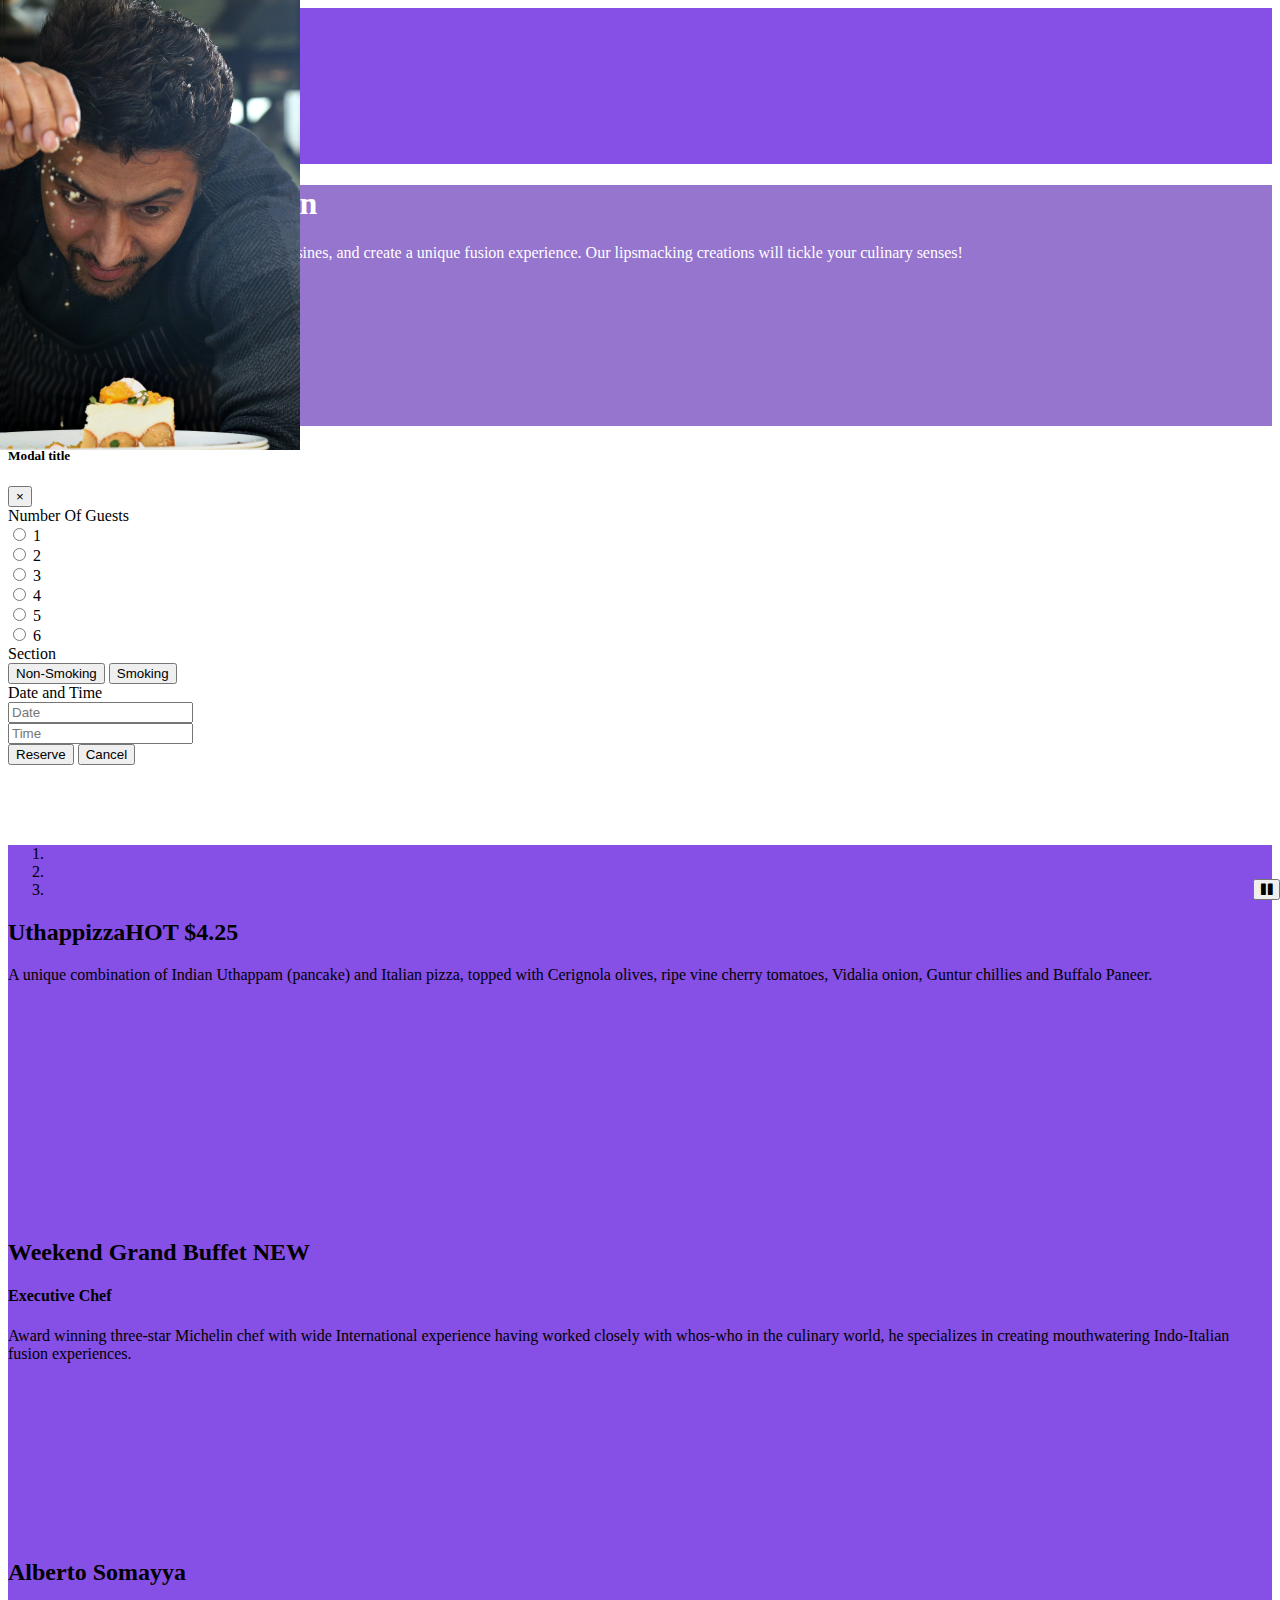
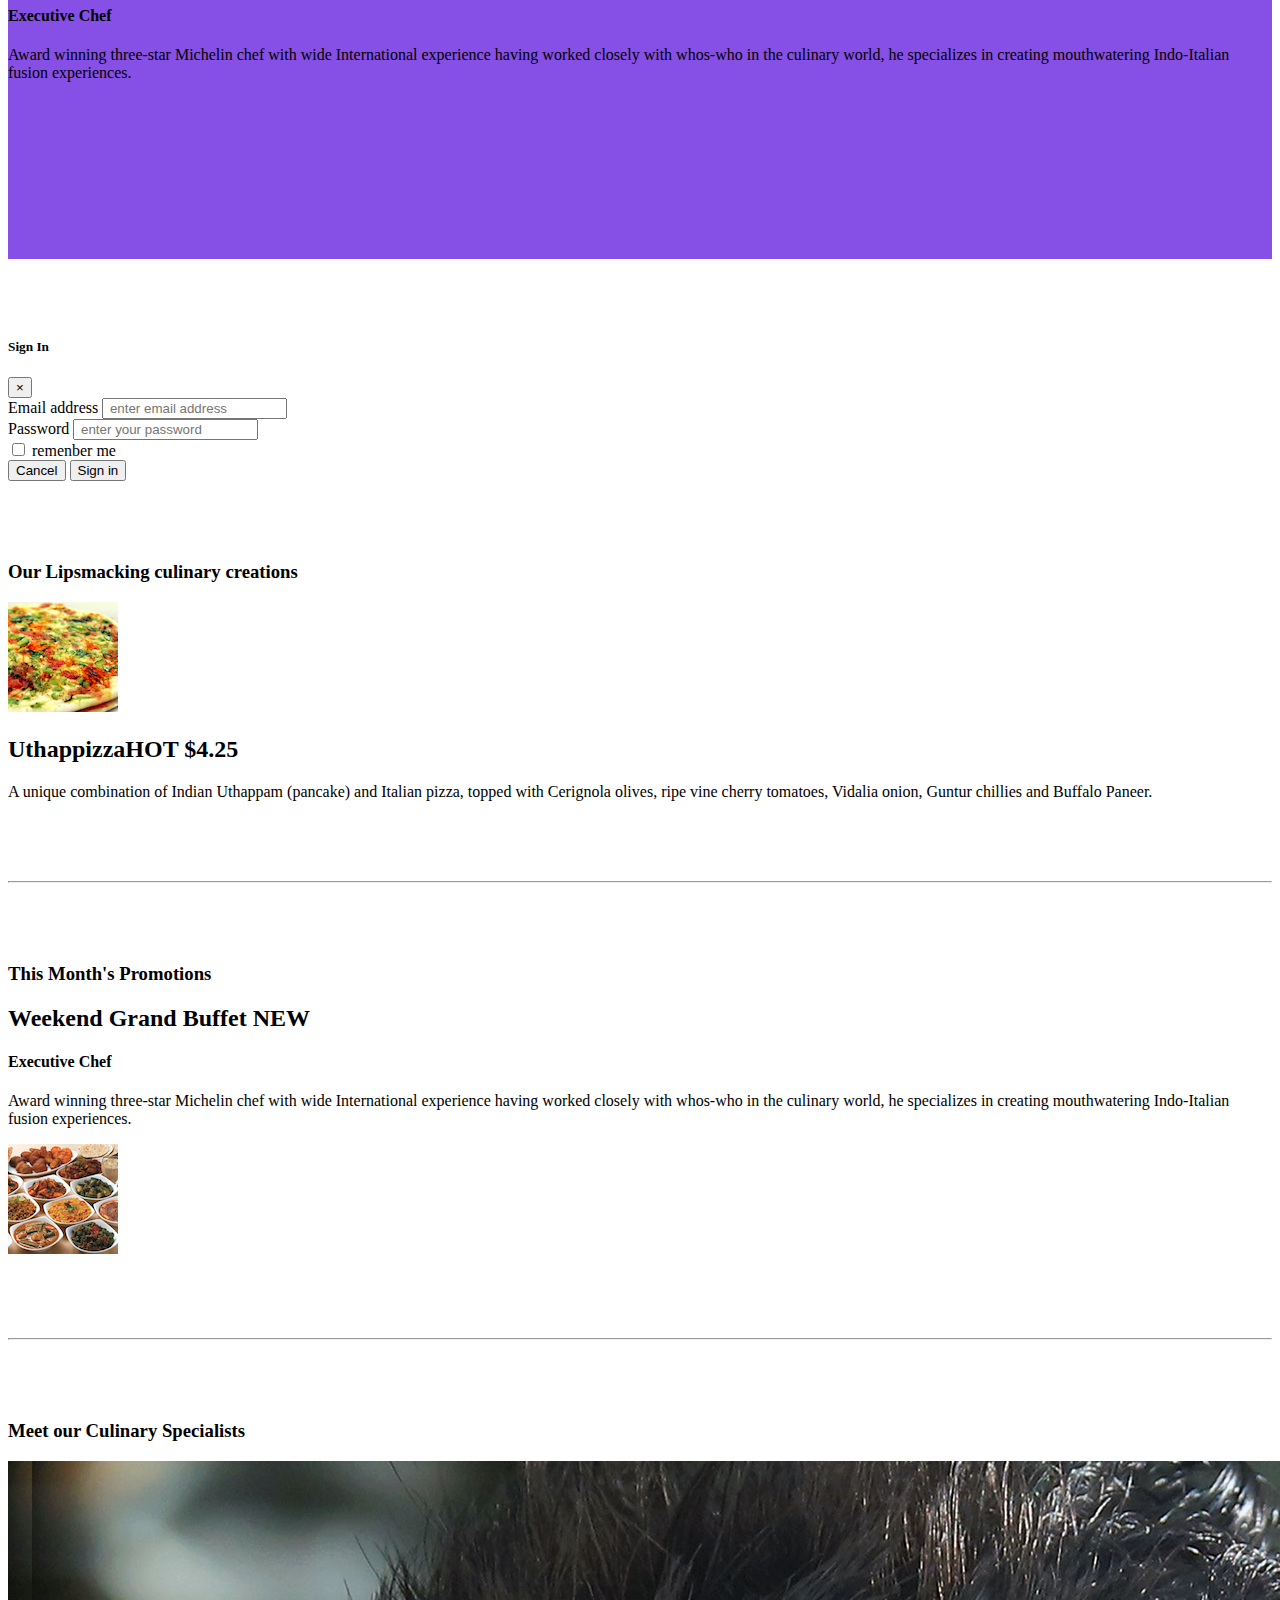
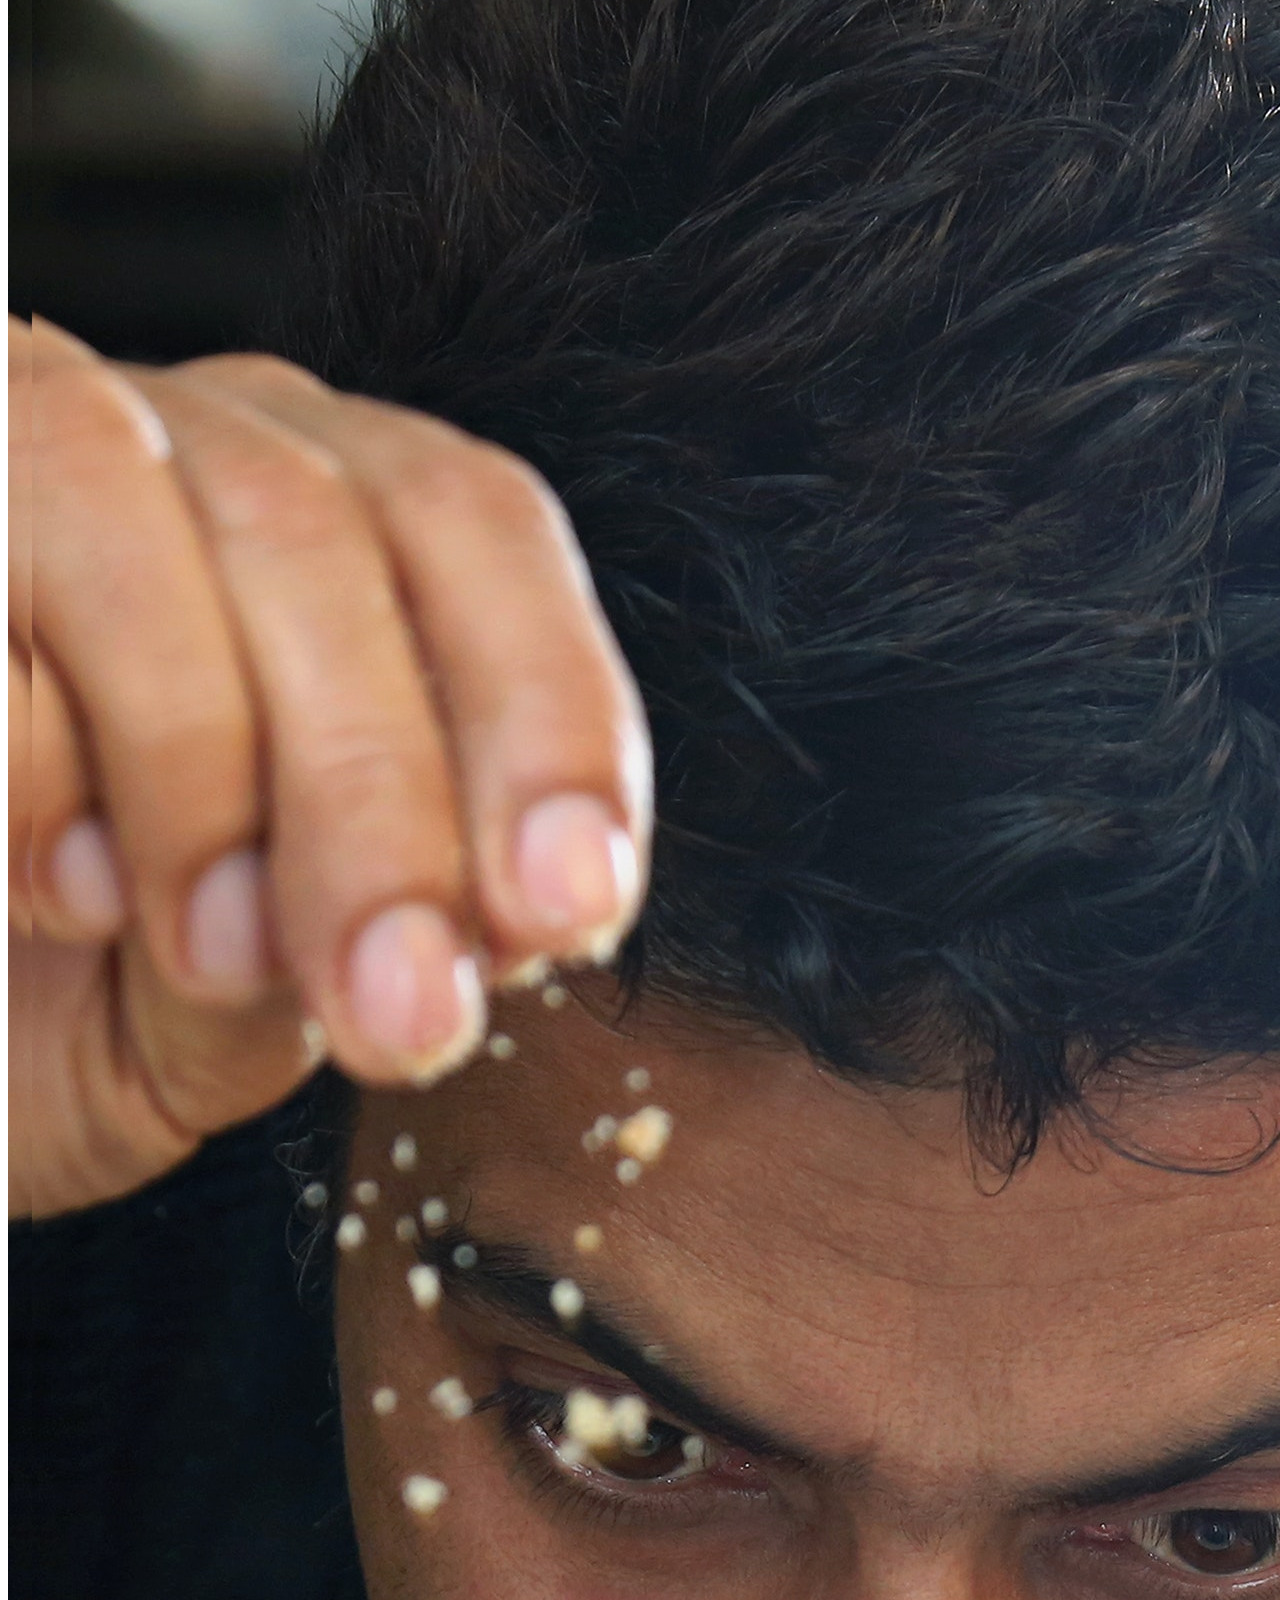
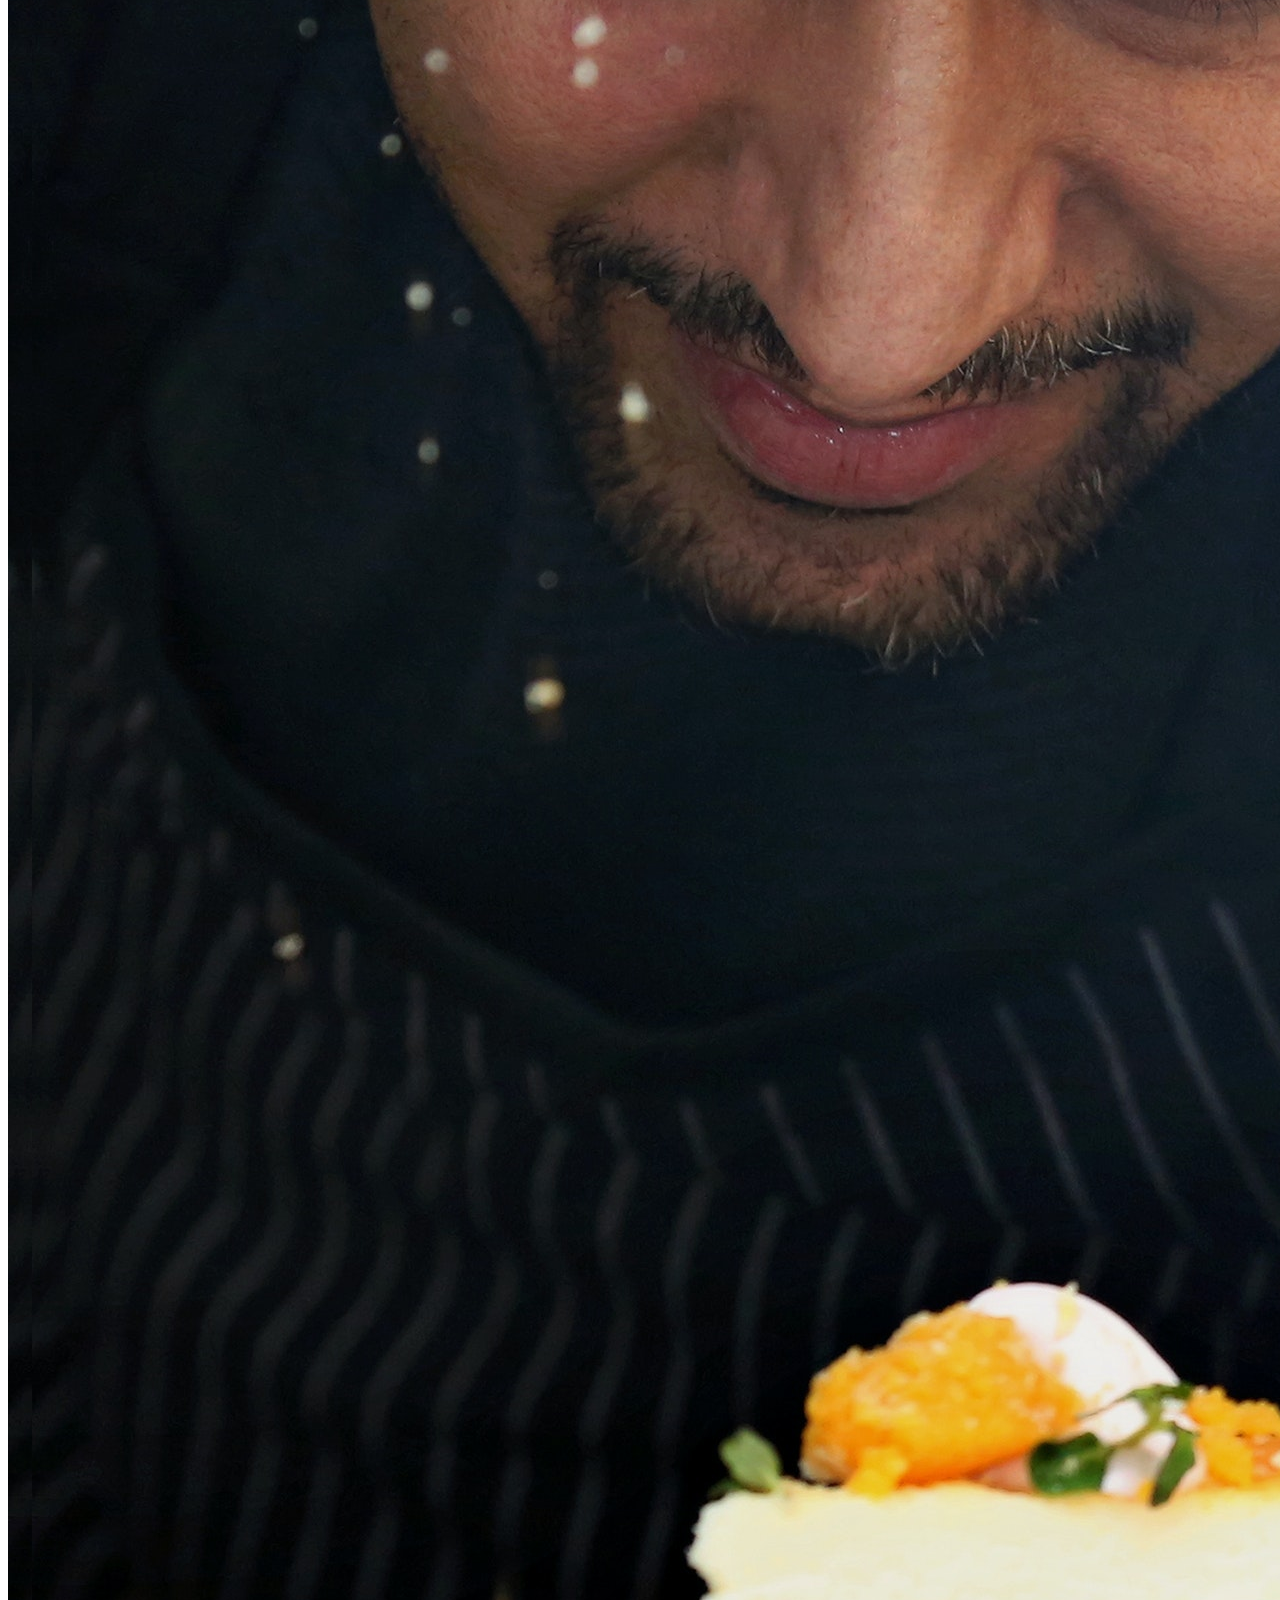
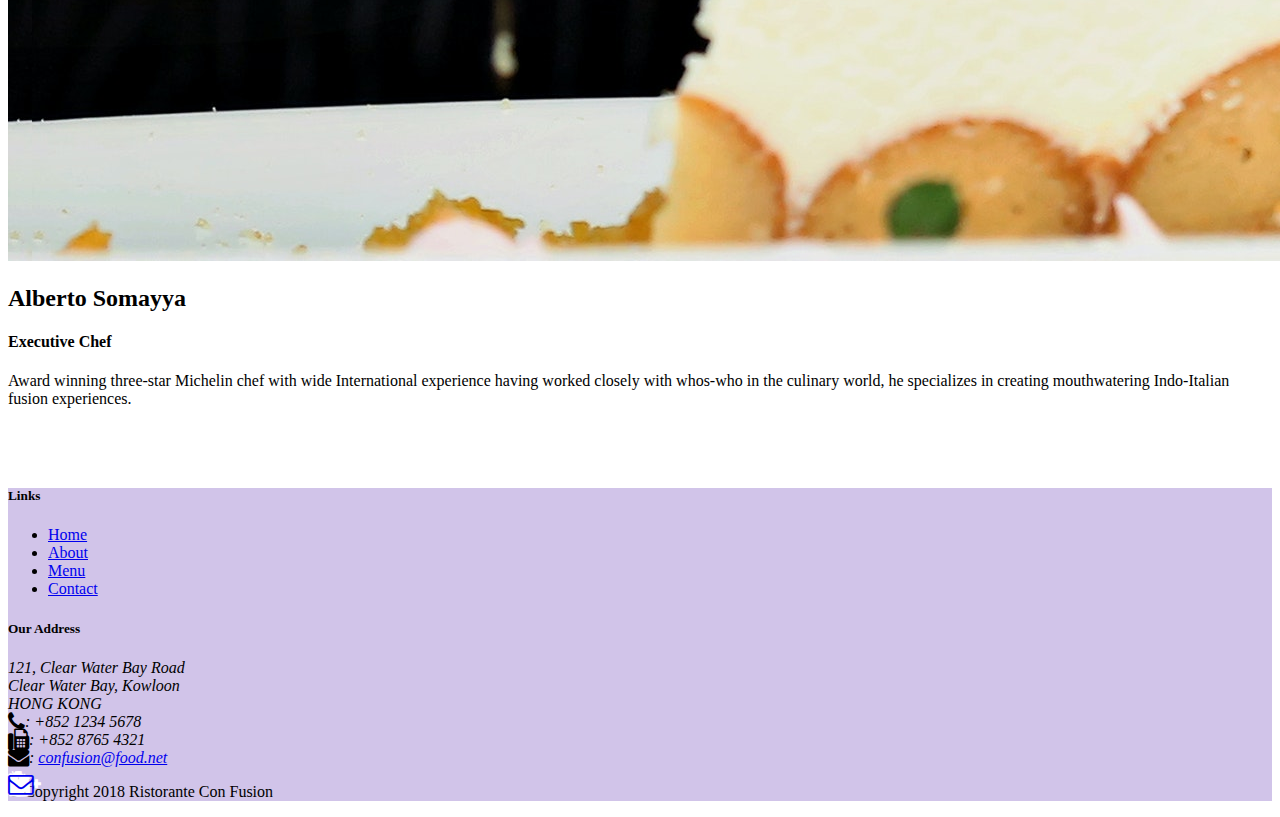
==== commit a2234526: "..." ====
--- a/index.html
+++ b/index.html
@@ -57,9 +57,9 @@
     </header>
 
 
-                        <!-- Modal for carousel -->
+                        <!-- Modal for reservation -->
                         <div class="modal fade" id="reserve-modal" tabindex="-1" role="dialog" >
-                            <div class="modal-dialog modal-dialog-centered" role="document">
+                            <div class="modal-dialog modal-lg modal-dialog-centered" role="document">
                               <div class="modal-content">
                                 <div class="modal-header">
                                   <h5 class="modal-title" id="reserveModalLongTitle">Modal title</h5>
@@ -108,7 +108,7 @@
                                         <div class="form-group row">
                                             <label class="col-12 col-sm-3 col-form-label">Section</label>
                                             <div class="btn-group col-12  col-sm-6" role="group" >
-                                                <button type="button" class="btn btn-success" value="Non-smoking">Non-Smoking</button>
+                                                <button type="button" class="btn btn-success active" value="Non-smoking">Non-Smoking</button>
                                             
                                                 <button type="button" class="btn btn-danger" value="smoking">Smoking</button>
                                               </div>
@@ -145,7 +145,7 @@
                         <div class="row row-content">
                             <div class="col">
                                <div class="carousel slide" id="carouselslides" data-ride="carousel" >
-                                <ol class="carousel-indicators">
+                                  <ol class="carousel-indicators">
                                     <li data-target="#carouselslides" data-slide-to="0" class="active"></li>
                                     <li data-target="#carouselslides" data-slide-to="1"></li>
                                     <li data-target="#carouselslides" data-slide-to="2"></li>
@@ -198,6 +198,13 @@
                                     <span class="carousel-control-next-icon" aria-hidden="true"></span>
                                     <span class="sr-only">Next</span>
                                   </a>
+                                      
+                                  
+                                  <button class="btn btn-danger btn-sm" id="carouselButton">
+                                    <span id="carousel-button-icon" class="fa fa-pause"></span>
+                                </button>
+                                      
+                                </div> 
                                </div> 
                             </div>
                         </div>
--- a/css/styles.css
+++ b/css/styles.css
@@ -62,3 +62,10 @@
     
 }
 
+#carouselButton{
+    position: absolute;
+    right: 0px;
+    bottom:0px;
+    z-index: 1;
+}
+
